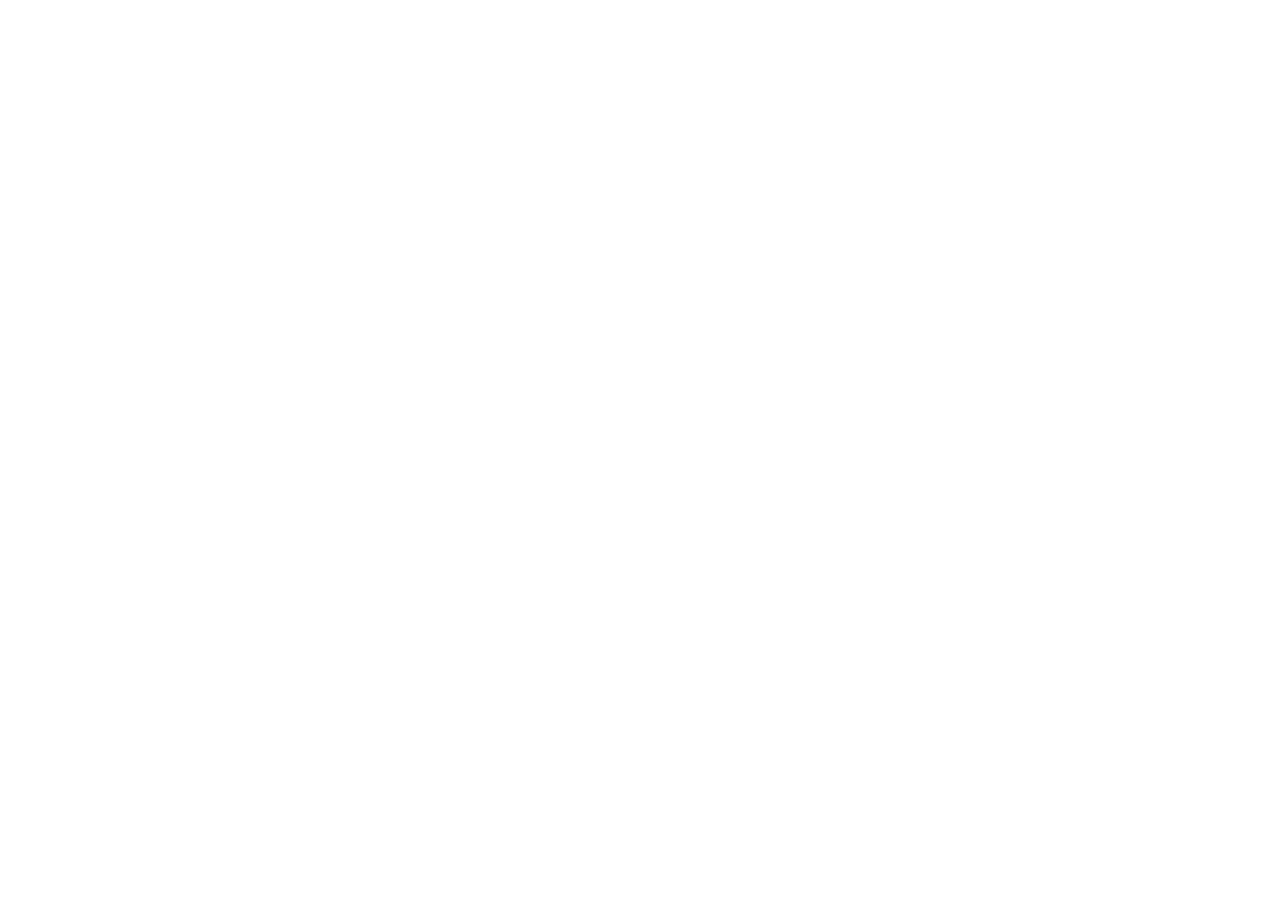
==== index.html @ f2be1d71 "a" ====
<!DOCTYPE html>
<html lang="en">
<head>
    <meta charset="UTF-8">
    <meta name="viewport" content="width=device-width, initial-scale=1.0">
    <title>Document</title>
</head>
<body>
    
</body>
</html>
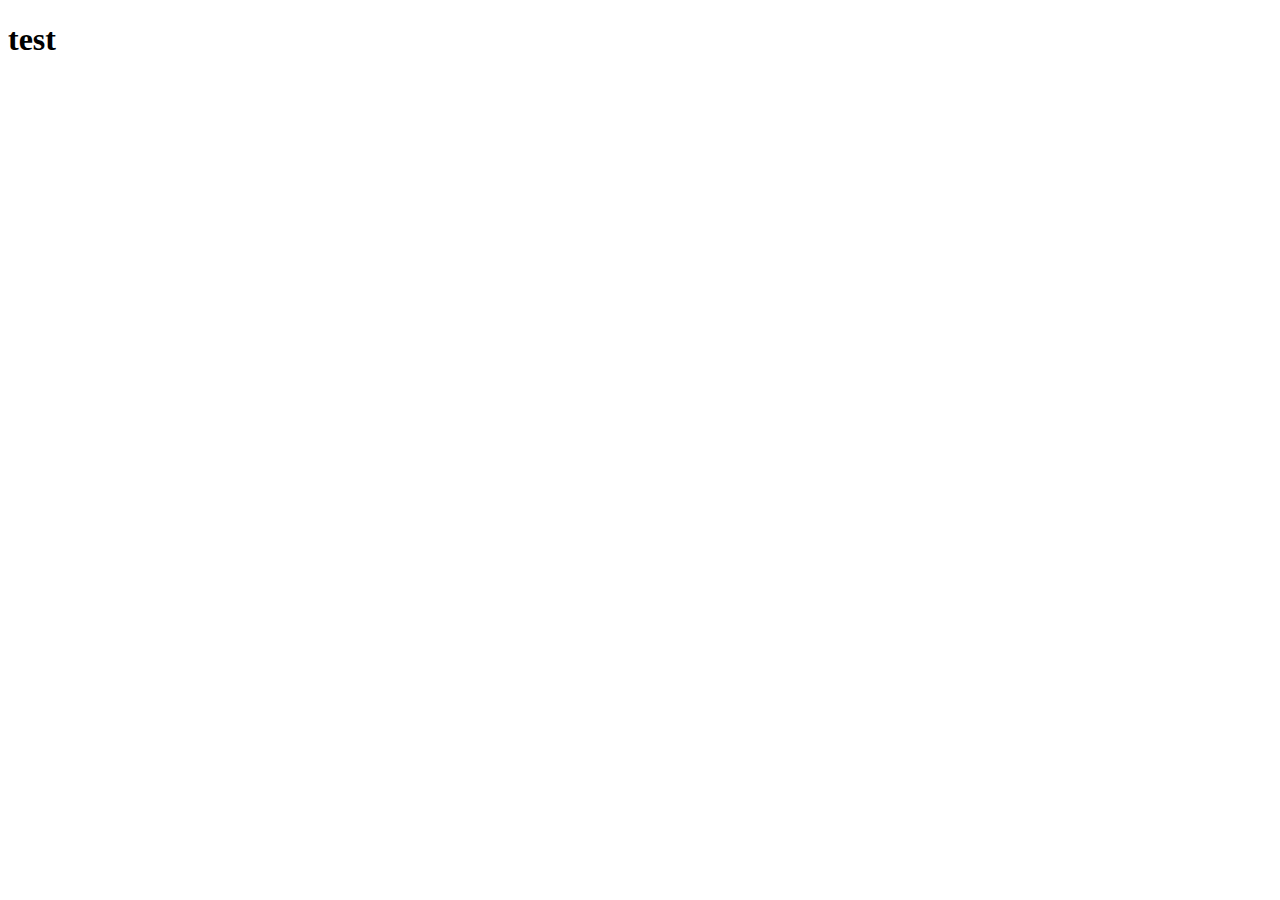
==== commit 32f310a6: "b" ====
--- a/index.html
+++ b/index.html
@@ -6,6 +6,10 @@
     <title>Document</title>
 </head>
 <body>
-    
+<div>
+    <h1>
+        test
+    </h1>
+</div>
 </body>
 </html>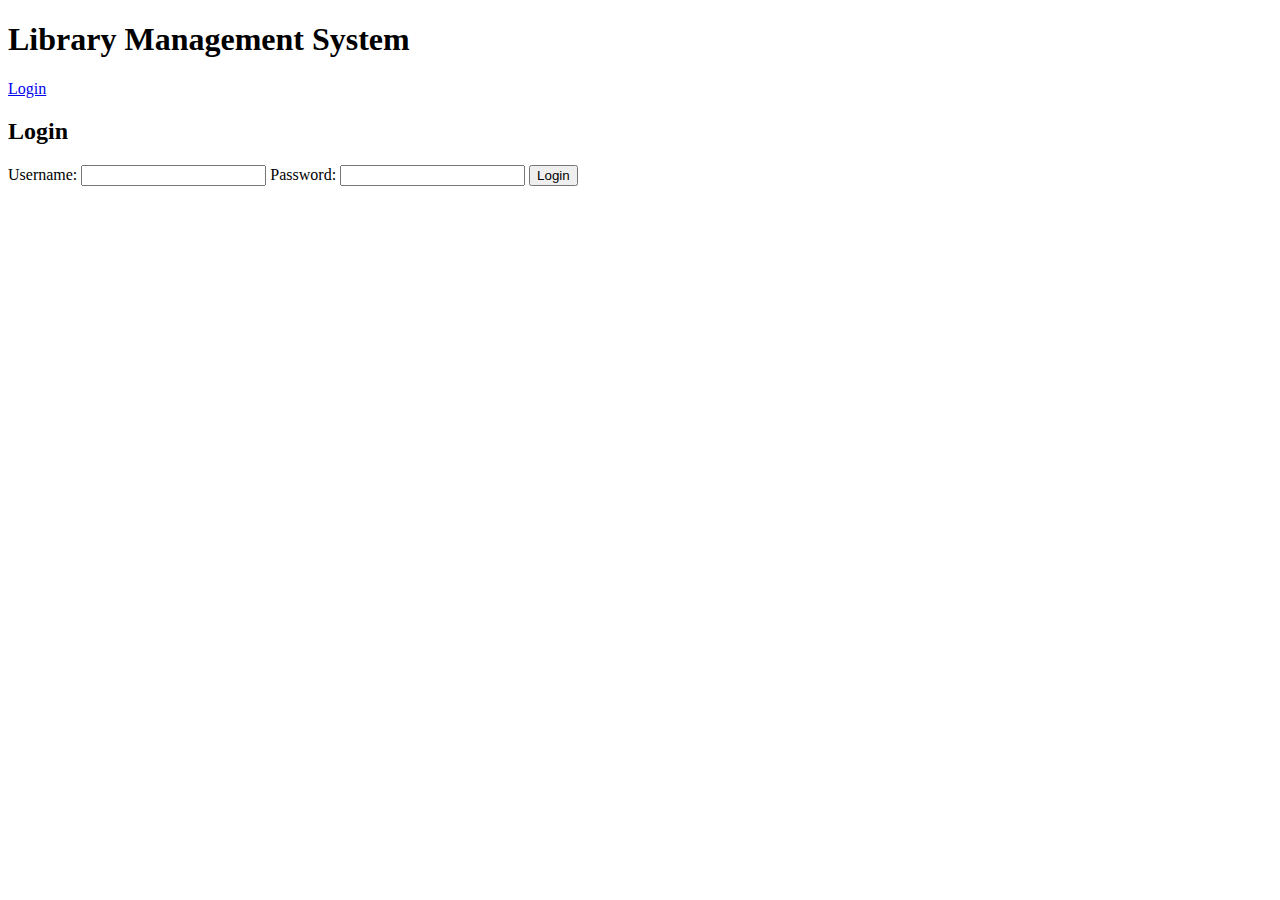
==== commit 0782c314: "a" ====
--- a/index.html
+++ b/index.html
@@ -3,13 +3,54 @@
 <head>
     <meta charset="UTF-8">
     <meta name="viewport" content="width=device-width, initial-scale=1.0">
-    <title>Document</title>
+    <title>Library Management</title>
+    <link rel="stylesheet" href="styles.css">
 </head>
 <body>
-<div>
-    <h1>
-        test
-    </h1>
-</div>
+    <header>
+        <h1>Library Management System</h1>
+        <nav>
+            <a href="#" id="loginLink">Login</a>
+            <a href="#" id="logoutLink" style="display:none;">Logout</a>
+        </nav>
+    </header>
+
+    <section id="loginSection">
+        <h2>Login</h2>
+        <form id="loginForm">
+            <label for="username">Username:</label>
+            <input type="text" id="username" name="username" required>
+            <label for="password">Password:</label>
+            <input type="password" id="password" name="password" required>
+            <button type="submit">Login</button>
+        </form>
+    </section>
+
+    <section id="bookManagementSection" style="display:none;">
+        <h2>Book Management</h2>
+        <form id="bookForm">
+            <label for="bookTitle">Title:</label>
+            <input type="text" id="bookTitle" name="bookTitle" required>
+            <label for="bookAuthor">Author:</label>
+            <input type="text" id="bookAuthor" name="bookAuthor" required>
+            <button type="button" onclick="addBook()">Add Book</button>
+        </form>
+
+        <h3>Book List</h3>
+        <table id="bookTable">
+            <thead>
+                <tr>
+                    <th>Title</th>
+                    <th>Author</th>
+                    <th>Actions</th>
+                </tr>
+            </thead>
+            <tbody>
+                <!-- Book rows will be added here -->
+            </tbody>
+        </table>
+    </section>
+
+    <script src="script.js"></script>
 </body>
 </html>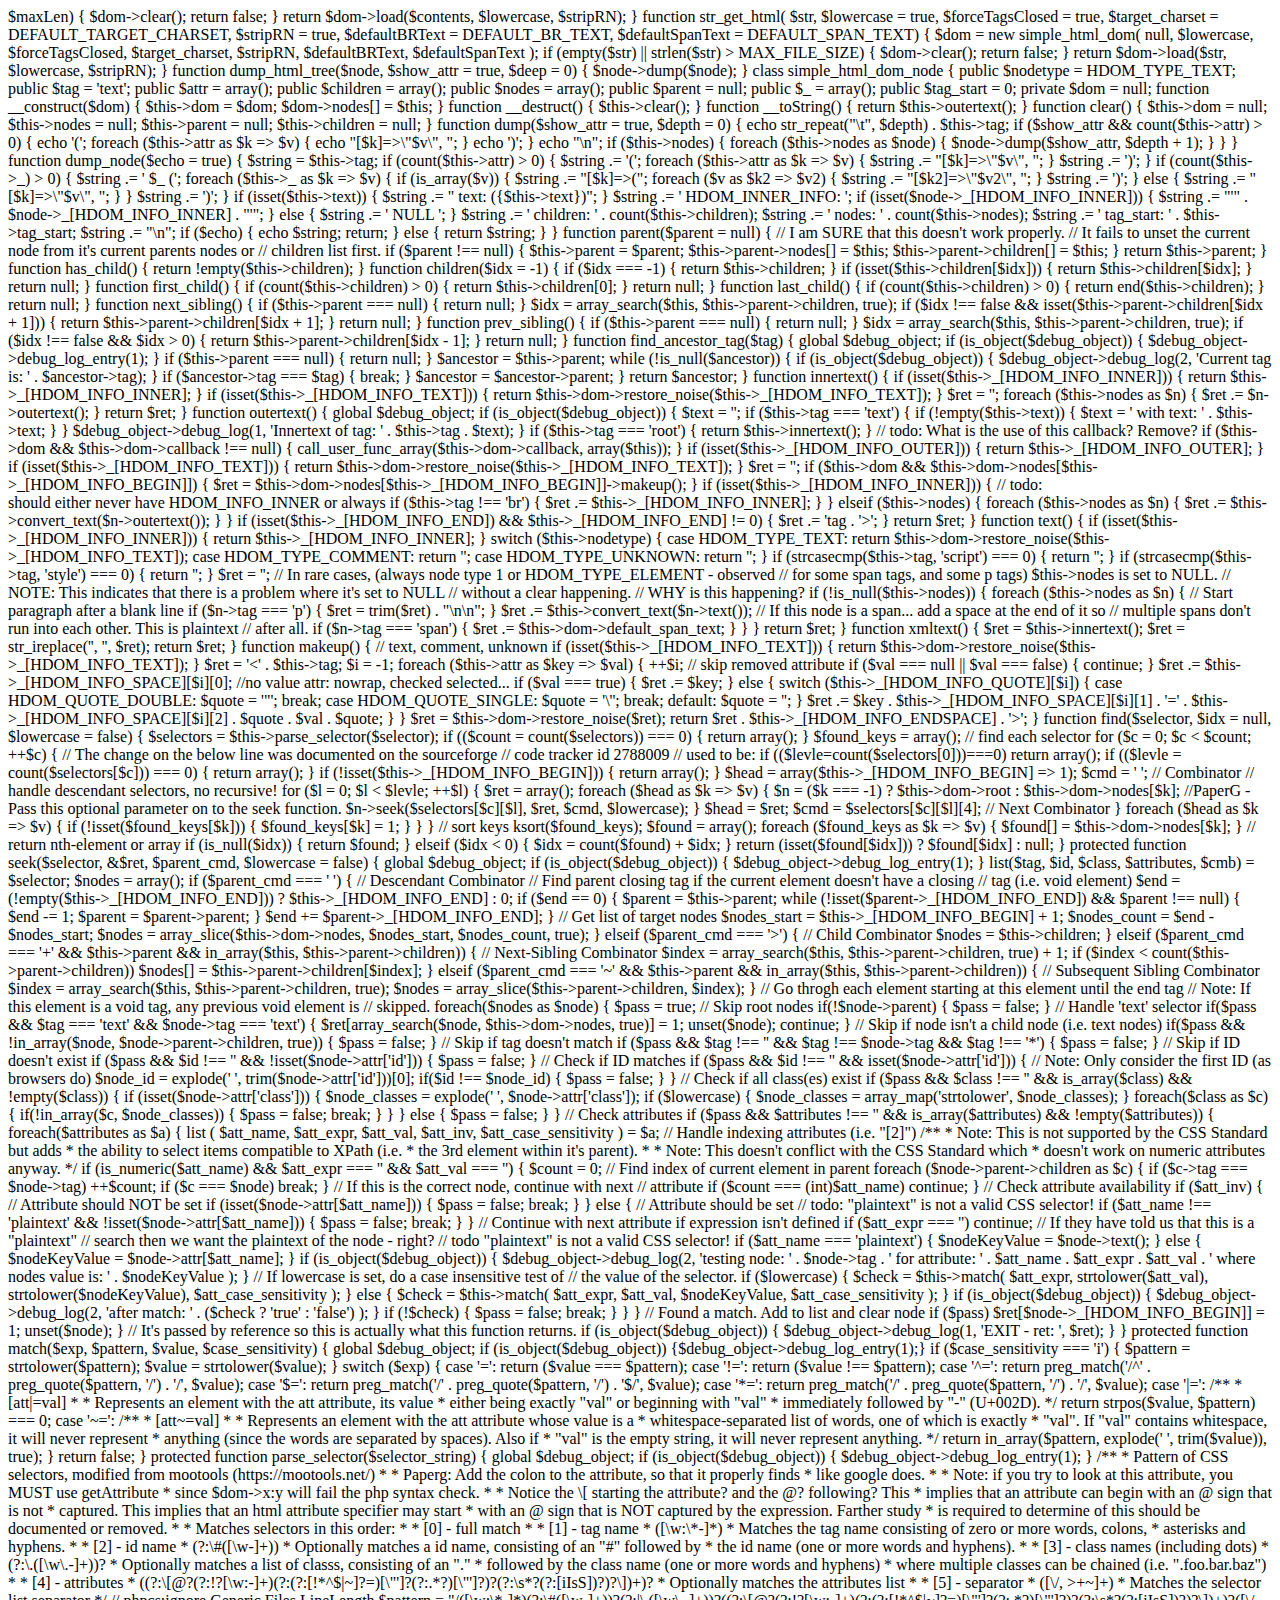
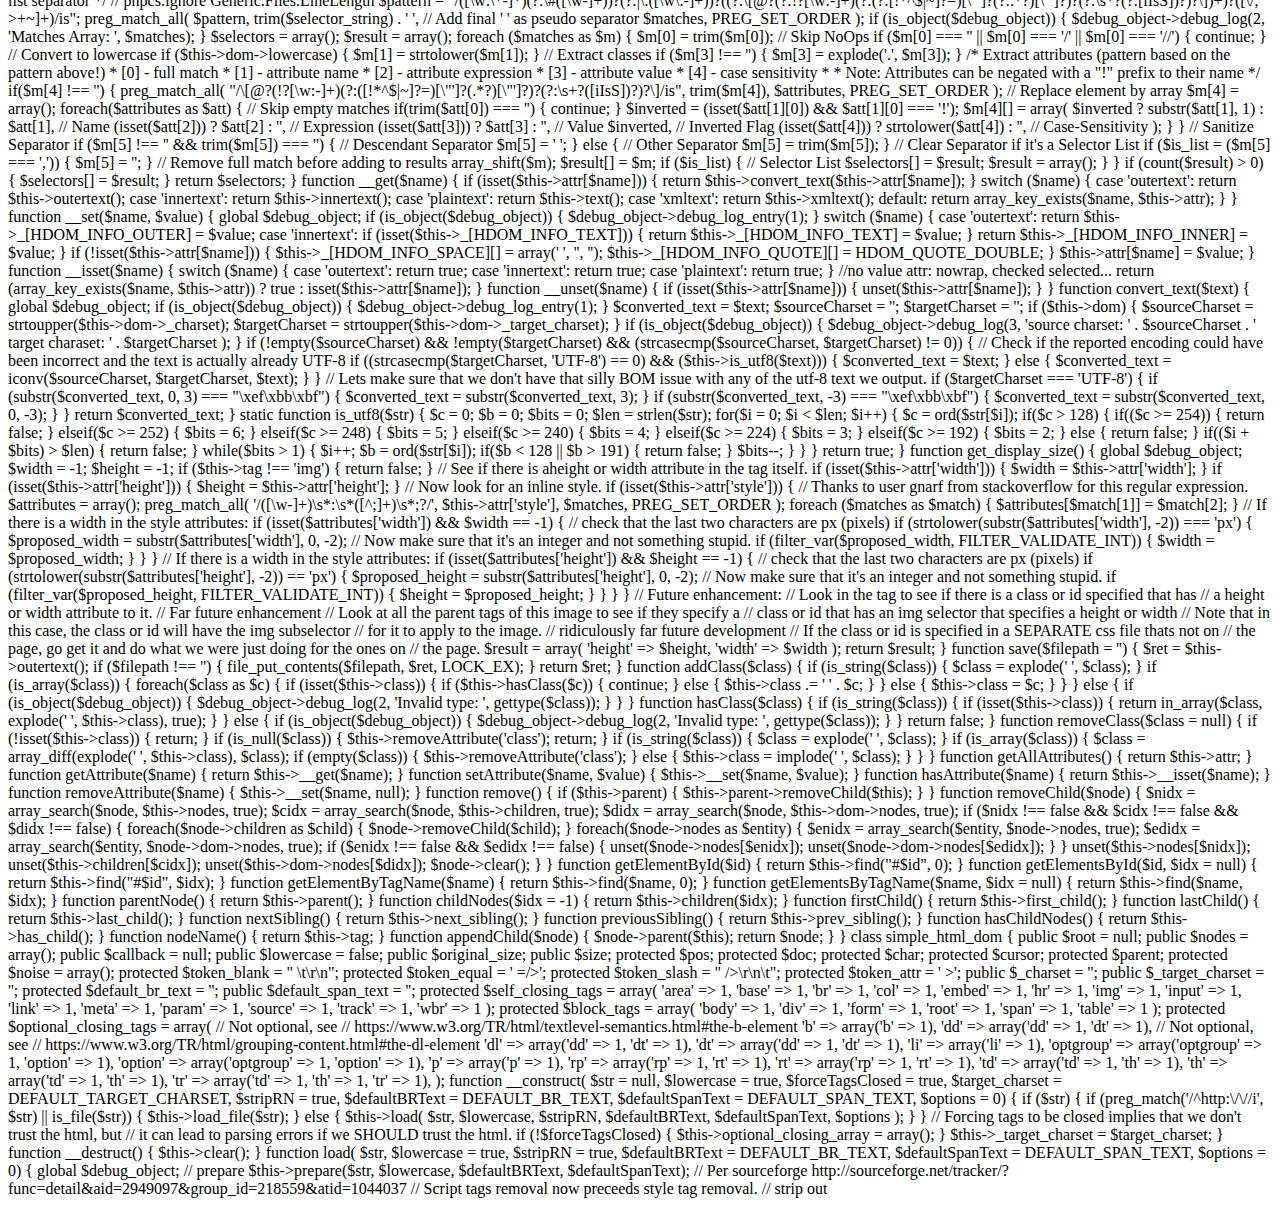
==== commit 8334c3c1: "s" ====
--- a/index.html
+++ b/index.html
@@ -1,56 +1,2353 @@
-<!DOCTYPE html>
-<html lang="en">
-<head>
-    <meta charset="UTF-8">
-    <meta name="viewport" content="width=device-width, initial-scale=1.0">
-    <title>Library Management</title>
-    <link rel="stylesheet" href="styles.css">
-</head>
-<body>
-    <header>
-        <h1>Library Management System</h1>
-        <nav>
-            <a href="#" id="loginLink">Login</a>
-            <a href="#" id="logoutLink" style="display:none;">Logout</a>
-        </nav>
-    </header>
-
-    <section id="loginSection">
-        <h2>Login</h2>
-        <form id="loginForm">
-            <label for="username">Username:</label>
-            <input type="text" id="username" name="username" required>
-            <label for="password">Password:</label>
-            <input type="password" id="password" name="password" required>
-            <button type="submit">Login</button>
-        </form>
-    </section>
-
-    <section id="bookManagementSection" style="display:none;">
-        <h2>Book Management</h2>
-        <form id="bookForm">
-            <label for="bookTitle">Title:</label>
-            <input type="text" id="bookTitle" name="bookTitle" required>
-            <label for="bookAuthor">Author:</label>
-            <input type="text" id="bookAuthor" name="bookAuthor" required>
-            <button type="button" onclick="addBook()">Add Book</button>
-        </form>
-
-        <h3>Book List</h3>
-        <table id="bookTable">
-            <thead>
-                <tr>
-                    <th>Title</th>
-                    <th>Author</th>
-                    <th>Actions</th>
-                </tr>
-            </thead>
-            <tbody>
-                <!-- Book rows will be added here -->
-            </tbody>
-        </table>
-    </section>
-
-    <script src="script.js"></script>
-</body>
-</html>+<?php
+/**
+ * Website: http://sourceforge.net/projects/simplehtmldom/
+ * Additional projects: http://sourceforge.net/projects/debugobject/
+ * Acknowledge: Jose Solorzano (https://sourceforge.net/projects/php-html/)
+ *
+ * Licensed under The MIT License
+ * See the LICENSE file in the project root for more information.
+ *
+ * Authors:
+ *   S.C. Chen
+ *   John Schlick
+ *   Rus Carroll
+ *   logmanoriginal
+ *
+ * Contributors:
+ *   Yousuke Kumakura
+ *   Vadim Voituk
+ *   Antcs
+ *
+ * Version Rev. 1.9.1 (291)
+ */
+
+define('HDOM_TYPE_ELEMENT', 1);
+define('HDOM_TYPE_COMMENT', 2);
+define('HDOM_TYPE_TEXT', 3);
+define('HDOM_TYPE_ENDTAG', 4);
+define('HDOM_TYPE_ROOT', 5);
+define('HDOM_TYPE_UNKNOWN', 6);
+define('HDOM_QUOTE_DOUBLE', 0);
+define('HDOM_QUOTE_SINGLE', 1);
+define('HDOM_QUOTE_NO', 3);
+define('HDOM_INFO_BEGIN', 0);
+define('HDOM_INFO_END', 1);
+define('HDOM_INFO_QUOTE', 2);
+define('HDOM_INFO_SPACE', 3);
+define('HDOM_INFO_TEXT', 4);
+define('HDOM_INFO_INNER', 5);
+define('HDOM_INFO_OUTER', 6);
+define('HDOM_INFO_ENDSPACE', 7);
+
+defined('DEFAULT_TARGET_CHARSET') || define('DEFAULT_TARGET_CHARSET', 'UTF-8');
+defined('DEFAULT_BR_TEXT') || define('DEFAULT_BR_TEXT', "\r\n");
+defined('DEFAULT_SPAN_TEXT') || define('DEFAULT_SPAN_TEXT', ' ');
+defined('MAX_FILE_SIZE') || define('MAX_FILE_SIZE', 600000);
+define('HDOM_SMARTY_AS_TEXT', 1);
+
+function file_get_html(
+	$url,
+	$use_include_path = false,
+	$context = null,
+	$offset = 0,
+	$maxLen = -1,
+	$lowercase = true,
+	$forceTagsClosed = true,
+	$target_charset = DEFAULT_TARGET_CHARSET,
+	$stripRN = true,
+	$defaultBRText = DEFAULT_BR_TEXT,
+	$defaultSpanText = DEFAULT_SPAN_TEXT)
+{
+	if($maxLen <= 0) { $maxLen = MAX_FILE_SIZE; }
+
+	$dom = new simple_html_dom(
+		null,
+		$lowercase,
+		$forceTagsClosed,
+		$target_charset,
+		$stripRN,
+		$defaultBRText,
+		$defaultSpanText
+	);
+
+	/**
+	 * For sourceforge users: uncomment the next line and comment the
+	 * retrieve_url_contents line 2 lines down if it is not already done.
+	 */
+	$contents = file_get_contents(
+		$url,
+		$use_include_path,
+		$context,
+		$offset,
+		$maxLen
+	);
+	// $contents = retrieve_url_contents($url);
+
+	if (empty($contents) || strlen($contents) > $maxLen) {
+		$dom->clear();
+		return false;
+	}
+
+	return $dom->load($contents, $lowercase, $stripRN);
+}
+
+function str_get_html(
+	$str,
+	$lowercase = true,
+	$forceTagsClosed = true,
+	$target_charset = DEFAULT_TARGET_CHARSET,
+	$stripRN = true,
+	$defaultBRText = DEFAULT_BR_TEXT,
+	$defaultSpanText = DEFAULT_SPAN_TEXT)
+{
+	$dom = new simple_html_dom(
+		null,
+		$lowercase,
+		$forceTagsClosed,
+		$target_charset,
+		$stripRN,
+		$defaultBRText,
+		$defaultSpanText
+	);
+
+	if (empty($str) || strlen($str) > MAX_FILE_SIZE) {
+		$dom->clear();
+		return false;
+	}
+
+	return $dom->load($str, $lowercase, $stripRN);
+}
+
+function dump_html_tree($node, $show_attr = true, $deep = 0)
+{
+	$node->dump($node);
+}
+
+class simple_html_dom_node
+{
+	public $nodetype = HDOM_TYPE_TEXT;
+	public $tag = 'text';
+	public $attr = array();
+	public $children = array();
+	public $nodes = array();
+	public $parent = null;
+	public $_ = array();
+	public $tag_start = 0;
+	private $dom = null;
+
+	function __construct($dom)
+	{
+		$this->dom = $dom;
+		$dom->nodes[] = $this;
+	}
+
+	function __destruct()
+	{
+		$this->clear();
+	}
+
+	function __toString()
+	{
+		return $this->outertext();
+	}
+
+	function clear()
+	{
+		$this->dom = null;
+		$this->nodes = null;
+		$this->parent = null;
+		$this->children = null;
+	}
+
+	function dump($show_attr = true, $depth = 0)
+	{
+		echo str_repeat("\t", $depth) . $this->tag;
+
+		if ($show_attr && count($this->attr) > 0) {
+			echo '(';
+			foreach ($this->attr as $k => $v) {
+				echo "[$k]=>\"$v\", ";
+			}
+			echo ')';
+		}
+
+		echo "\n";
+
+		if ($this->nodes) {
+			foreach ($this->nodes as $node) {
+				$node->dump($show_attr, $depth + 1);
+			}
+		}
+	}
+
+	function dump_node($echo = true)
+	{
+		$string = $this->tag;
+
+		if (count($this->attr) > 0) {
+			$string .= '(';
+			foreach ($this->attr as $k => $v) {
+				$string .= "[$k]=>\"$v\", ";
+			}
+			$string .= ')';
+		}
+
+		if (count($this->_) > 0) {
+			$string .= ' $_ (';
+			foreach ($this->_ as $k => $v) {
+				if (is_array($v)) {
+					$string .= "[$k]=>(";
+					foreach ($v as $k2 => $v2) {
+						$string .= "[$k2]=>\"$v2\", ";
+					}
+					$string .= ')';
+				} else {
+					$string .= "[$k]=>\"$v\", ";
+				}
+			}
+			$string .= ')';
+		}
+
+		if (isset($this->text)) {
+			$string .= " text: ({$this->text})";
+		}
+
+		$string .= ' HDOM_INNER_INFO: ';
+
+		if (isset($node->_[HDOM_INFO_INNER])) {
+			$string .= "'" . $node->_[HDOM_INFO_INNER] . "'";
+		} else {
+			$string .= ' NULL ';
+		}
+
+		$string .= ' children: ' . count($this->children);
+		$string .= ' nodes: ' . count($this->nodes);
+		$string .= ' tag_start: ' . $this->tag_start;
+		$string .= "\n";
+
+		if ($echo) {
+			echo $string;
+			return;
+		} else {
+			return $string;
+		}
+	}
+
+	function parent($parent = null)
+	{
+		// I am SURE that this doesn't work properly.
+		// It fails to unset the current node from it's current parents nodes or
+		// children list first.
+		if ($parent !== null) {
+			$this->parent = $parent;
+			$this->parent->nodes[] = $this;
+			$this->parent->children[] = $this;
+		}
+
+		return $this->parent;
+	}
+
+	function has_child()
+	{
+		return !empty($this->children);
+	}
+
+	function children($idx = -1)
+	{
+		if ($idx === -1) {
+			return $this->children;
+		}
+
+		if (isset($this->children[$idx])) {
+			return $this->children[$idx];
+		}
+
+		return null;
+	}
+
+	function first_child()
+	{
+		if (count($this->children) > 0) {
+			return $this->children[0];
+		}
+		return null;
+	}
+
+	function last_child()
+	{
+		if (count($this->children) > 0) {
+			return end($this->children);
+		}
+		return null;
+	}
+
+	function next_sibling()
+	{
+		if ($this->parent === null) {
+			return null;
+		}
+
+		$idx = array_search($this, $this->parent->children, true);
+
+		if ($idx !== false && isset($this->parent->children[$idx + 1])) {
+			return $this->parent->children[$idx + 1];
+		}
+
+		return null;
+	}
+
+	function prev_sibling()
+	{
+		if ($this->parent === null) {
+			return null;
+		}
+
+		$idx = array_search($this, $this->parent->children, true);
+
+		if ($idx !== false && $idx > 0) {
+			return $this->parent->children[$idx - 1];
+		}
+
+		return null;
+	}
+
+	function find_ancestor_tag($tag)
+	{
+		global $debug_object;
+		if (is_object($debug_object)) { $debug_object->debug_log_entry(1); }
+
+		if ($this->parent === null) {
+			return null;
+		}
+
+		$ancestor = $this->parent;
+
+		while (!is_null($ancestor)) {
+			if (is_object($debug_object)) {
+				$debug_object->debug_log(2, 'Current tag is: ' . $ancestor->tag);
+			}
+
+			if ($ancestor->tag === $tag) {
+				break;
+			}
+
+			$ancestor = $ancestor->parent;
+		}
+
+		return $ancestor;
+	}
+
+	function innertext()
+	{
+		if (isset($this->_[HDOM_INFO_INNER])) {
+			return $this->_[HDOM_INFO_INNER];
+		}
+
+		if (isset($this->_[HDOM_INFO_TEXT])) {
+			return $this->dom->restore_noise($this->_[HDOM_INFO_TEXT]);
+		}
+
+		$ret = '';
+
+		foreach ($this->nodes as $n) {
+			$ret .= $n->outertext();
+		}
+
+		return $ret;
+	}
+
+	function outertext()
+	{
+		global $debug_object;
+
+		if (is_object($debug_object)) {
+			$text = '';
+
+			if ($this->tag === 'text') {
+				if (!empty($this->text)) {
+					$text = ' with text: ' . $this->text;
+				}
+			}
+
+			$debug_object->debug_log(1, 'Innertext of tag: ' . $this->tag . $text);
+		}
+
+		if ($this->tag === 'root') {
+			return $this->innertext();
+		}
+
+		// todo: What is the use of this callback? Remove?
+		if ($this->dom && $this->dom->callback !== null) {
+			call_user_func_array($this->dom->callback, array($this));
+		}
+
+		if (isset($this->_[HDOM_INFO_OUTER])) {
+			return $this->_[HDOM_INFO_OUTER];
+		}
+
+		if (isset($this->_[HDOM_INFO_TEXT])) {
+			return $this->dom->restore_noise($this->_[HDOM_INFO_TEXT]);
+		}
+
+		$ret = '';
+
+		if ($this->dom && $this->dom->nodes[$this->_[HDOM_INFO_BEGIN]]) {
+			$ret = $this->dom->nodes[$this->_[HDOM_INFO_BEGIN]]->makeup();
+		}
+
+		if (isset($this->_[HDOM_INFO_INNER])) {
+			// todo: <br> should either never have HDOM_INFO_INNER or always
+			if ($this->tag !== 'br') {
+				$ret .= $this->_[HDOM_INFO_INNER];
+			}
+		} elseif ($this->nodes) {
+			foreach ($this->nodes as $n) {
+				$ret .= $this->convert_text($n->outertext());
+			}
+		}
+
+		if (isset($this->_[HDOM_INFO_END]) && $this->_[HDOM_INFO_END] != 0) {
+			$ret .= '</' . $this->tag . '>';
+		}
+
+		return $ret;
+	}
+
+	function text()
+	{
+		if (isset($this->_[HDOM_INFO_INNER])) {
+			return $this->_[HDOM_INFO_INNER];
+		}
+
+		switch ($this->nodetype) {
+			case HDOM_TYPE_TEXT: return $this->dom->restore_noise($this->_[HDOM_INFO_TEXT]);
+			case HDOM_TYPE_COMMENT: return '';
+			case HDOM_TYPE_UNKNOWN: return '';
+		}
+
+		if (strcasecmp($this->tag, 'script') === 0) { return ''; }
+		if (strcasecmp($this->tag, 'style') === 0) { return ''; }
+
+		$ret = '';
+
+		// In rare cases, (always node type 1 or HDOM_TYPE_ELEMENT - observed
+		// for some span tags, and some p tags) $this->nodes is set to NULL.
+		// NOTE: This indicates that there is a problem where it's set to NULL
+		// without a clear happening.
+		// WHY is this happening?
+		if (!is_null($this->nodes)) {
+			foreach ($this->nodes as $n) {
+				// Start paragraph after a blank line
+				if ($n->tag === 'p') {
+					$ret = trim($ret) . "\n\n";
+				}
+
+				$ret .= $this->convert_text($n->text());
+
+				// If this node is a span... add a space at the end of it so
+				// multiple spans don't run into each other.  This is plaintext
+				// after all.
+				if ($n->tag === 'span') {
+					$ret .= $this->dom->default_span_text;
+				}
+			}
+		}
+		return $ret;
+	}
+
+	function xmltext()
+	{
+		$ret = $this->innertext();
+		$ret = str_ireplace('<![CDATA[', '', $ret);
+		$ret = str_replace(']]>', '', $ret);
+		return $ret;
+	}
+
+	function makeup()
+	{
+		// text, comment, unknown
+		if (isset($this->_[HDOM_INFO_TEXT])) {
+			return $this->dom->restore_noise($this->_[HDOM_INFO_TEXT]);
+		}
+
+		$ret = '<' . $this->tag;
+		$i = -1;
+
+		foreach ($this->attr as $key => $val) {
+			++$i;
+
+			// skip removed attribute
+			if ($val === null || $val === false) { continue; }
+
+			$ret .= $this->_[HDOM_INFO_SPACE][$i][0];
+
+			//no value attr: nowrap, checked selected...
+			if ($val === true) {
+				$ret .= $key;
+			} else {
+				switch ($this->_[HDOM_INFO_QUOTE][$i])
+				{
+					case HDOM_QUOTE_DOUBLE: $quote = '"'; break;
+					case HDOM_QUOTE_SINGLE: $quote = '\''; break;
+					default: $quote = '';
+				}
+
+				$ret .= $key
+				. $this->_[HDOM_INFO_SPACE][$i][1]
+				. '='
+				. $this->_[HDOM_INFO_SPACE][$i][2]
+				. $quote
+				. $val
+				. $quote;
+			}
+		}
+
+		$ret = $this->dom->restore_noise($ret);
+		return $ret . $this->_[HDOM_INFO_ENDSPACE] . '>';
+	}
+
+	function find($selector, $idx = null, $lowercase = false)
+	{
+		$selectors = $this->parse_selector($selector);
+		if (($count = count($selectors)) === 0) { return array(); }
+		$found_keys = array();
+
+		// find each selector
+		for ($c = 0; $c < $count; ++$c) {
+			// The change on the below line was documented on the sourceforge
+			// code tracker id 2788009
+			// used to be: if (($levle=count($selectors[0]))===0) return array();
+			if (($levle = count($selectors[$c])) === 0) { return array(); }
+			if (!isset($this->_[HDOM_INFO_BEGIN])) { return array(); }
+
+			$head = array($this->_[HDOM_INFO_BEGIN] => 1);
+			$cmd = ' '; // Combinator
+
+			// handle descendant selectors, no recursive!
+			for ($l = 0; $l < $levle; ++$l) {
+				$ret = array();
+
+				foreach ($head as $k => $v) {
+					$n = ($k === -1) ? $this->dom->root : $this->dom->nodes[$k];
+					//PaperG - Pass this optional parameter on to the seek function.
+					$n->seek($selectors[$c][$l], $ret, $cmd, $lowercase);
+				}
+
+				$head = $ret;
+				$cmd = $selectors[$c][$l][4]; // Next Combinator
+			}
+
+			foreach ($head as $k => $v) {
+				if (!isset($found_keys[$k])) {
+					$found_keys[$k] = 1;
+				}
+			}
+		}
+
+		// sort keys
+		ksort($found_keys);
+
+		$found = array();
+		foreach ($found_keys as $k => $v) {
+			$found[] = $this->dom->nodes[$k];
+		}
+
+		// return nth-element or array
+		if (is_null($idx)) { return $found; }
+		elseif ($idx < 0) { $idx = count($found) + $idx; }
+		return (isset($found[$idx])) ? $found[$idx] : null;
+	}
+
+	protected function seek($selector, &$ret, $parent_cmd, $lowercase = false)
+	{
+		global $debug_object;
+		if (is_object($debug_object)) { $debug_object->debug_log_entry(1); }
+
+		list($tag, $id, $class, $attributes, $cmb) = $selector;
+		$nodes = array();
+
+		if ($parent_cmd === ' ') { // Descendant Combinator
+			// Find parent closing tag if the current element doesn't have a closing
+			// tag (i.e. void element)
+			$end = (!empty($this->_[HDOM_INFO_END])) ? $this->_[HDOM_INFO_END] : 0;
+			if ($end == 0) {
+				$parent = $this->parent;
+				while (!isset($parent->_[HDOM_INFO_END]) && $parent !== null) {
+					$end -= 1;
+					$parent = $parent->parent;
+				}
+				$end += $parent->_[HDOM_INFO_END];
+			}
+
+			// Get list of target nodes
+			$nodes_start = $this->_[HDOM_INFO_BEGIN] + 1;
+			$nodes_count = $end - $nodes_start;
+			$nodes = array_slice($this->dom->nodes, $nodes_start, $nodes_count, true);
+		} elseif ($parent_cmd === '>') { // Child Combinator
+			$nodes = $this->children;
+		} elseif ($parent_cmd === '+'
+			&& $this->parent
+			&& in_array($this, $this->parent->children)) { // Next-Sibling Combinator
+				$index = array_search($this, $this->parent->children, true) + 1;
+				if ($index < count($this->parent->children))
+					$nodes[] = $this->parent->children[$index];
+		} elseif ($parent_cmd === '~'
+			&& $this->parent
+			&& in_array($this, $this->parent->children)) { // Subsequent Sibling Combinator
+				$index = array_search($this, $this->parent->children, true);
+				$nodes = array_slice($this->parent->children, $index);
+		}
+
+		// Go throgh each element starting at this element until the end tag
+		// Note: If this element is a void tag, any previous void element is
+		// skipped.
+		foreach($nodes as $node) {
+			$pass = true;
+
+			// Skip root nodes
+			if(!$node->parent) {
+				$pass = false;
+			}
+
+			// Handle 'text' selector
+			if($pass && $tag === 'text' && $node->tag === 'text') {
+				$ret[array_search($node, $this->dom->nodes, true)] = 1;
+				unset($node);
+				continue;
+			}
+
+			// Skip if node isn't a child node (i.e. text nodes)
+			if($pass && !in_array($node, $node->parent->children, true)) {
+				$pass = false;
+			}
+
+			// Skip if tag doesn't match
+			if ($pass && $tag !== '' && $tag !== $node->tag && $tag !== '*') {
+				$pass = false;
+			}
+
+			// Skip if ID doesn't exist
+			if ($pass && $id !== '' && !isset($node->attr['id'])) {
+				$pass = false;
+			}
+
+			// Check if ID matches
+			if ($pass && $id !== '' && isset($node->attr['id'])) {
+				// Note: Only consider the first ID (as browsers do)
+				$node_id = explode(' ', trim($node->attr['id']))[0];
+
+				if($id !== $node_id) { $pass = false; }
+			}
+
+			// Check if all class(es) exist
+			if ($pass && $class !== '' && is_array($class) && !empty($class)) {
+				if (isset($node->attr['class'])) {
+					$node_classes = explode(' ', $node->attr['class']);
+
+					if ($lowercase) {
+						$node_classes = array_map('strtolower', $node_classes);
+					}
+
+					foreach($class as $c) {
+						if(!in_array($c, $node_classes)) {
+							$pass = false;
+							break;
+						}
+					}
+				} else {
+					$pass = false;
+				}
+			}
+
+			// Check attributes
+			if ($pass
+				&& $attributes !== ''
+				&& is_array($attributes)
+				&& !empty($attributes)) {
+					foreach($attributes as $a) {
+						list (
+							$att_name,
+							$att_expr,
+							$att_val,
+							$att_inv,
+							$att_case_sensitivity
+						) = $a;
+
+						// Handle indexing attributes (i.e. "[2]")
+						/**
+						 * Note: This is not supported by the CSS Standard but adds
+						 * the ability to select items compatible to XPath (i.e.
+						 * the 3rd element within it's parent).
+						 *
+						 * Note: This doesn't conflict with the CSS Standard which
+						 * doesn't work on numeric attributes anyway.
+						 */
+						if (is_numeric($att_name)
+							&& $att_expr === ''
+							&& $att_val === '') {
+								$count = 0;
+
+								// Find index of current element in parent
+								foreach ($node->parent->children as $c) {
+									if ($c->tag === $node->tag) ++$count;
+									if ($c === $node) break;
+								}
+
+								// If this is the correct node, continue with next
+								// attribute
+								if ($count === (int)$att_name) continue;
+						}
+
+						// Check attribute availability
+						if ($att_inv) { // Attribute should NOT be set
+							if (isset($node->attr[$att_name])) {
+								$pass = false;
+								break;
+							}
+						} else { // Attribute should be set
+							// todo: "plaintext" is not a valid CSS selector!
+							if ($att_name !== 'plaintext'
+								&& !isset($node->attr[$att_name])) {
+									$pass = false;
+									break;
+							}
+						}
+
+						// Continue with next attribute if expression isn't defined
+						if ($att_expr === '') continue;
+
+						// If they have told us that this is a "plaintext"
+						// search then we want the plaintext of the node - right?
+						// todo "plaintext" is not a valid CSS selector!
+						if ($att_name === 'plaintext') {
+							$nodeKeyValue = $node->text();
+						} else {
+							$nodeKeyValue = $node->attr[$att_name];
+						}
+
+						if (is_object($debug_object)) {
+							$debug_object->debug_log(2,
+								'testing node: '
+								. $node->tag
+								. ' for attribute: '
+								. $att_name
+								. $att_expr
+								. $att_val
+								. ' where nodes value is: '
+								. $nodeKeyValue
+							);
+						}
+
+						// If lowercase is set, do a case insensitive test of
+						// the value of the selector.
+						if ($lowercase) {
+							$check = $this->match(
+								$att_expr,
+								strtolower($att_val),
+								strtolower($nodeKeyValue),
+								$att_case_sensitivity
+							);
+						} else {
+							$check = $this->match(
+								$att_expr,
+								$att_val,
+								$nodeKeyValue,
+								$att_case_sensitivity
+							);
+						}
+
+						if (is_object($debug_object)) {
+							$debug_object->debug_log(2,
+								'after match: '
+								. ($check ? 'true' : 'false')
+							);
+						}
+
+						if (!$check) {
+							$pass = false;
+							break;
+						}
+					}
+			}
+
+			// Found a match. Add to list and clear node
+			if ($pass) $ret[$node->_[HDOM_INFO_BEGIN]] = 1;
+			unset($node);
+		}
+		// It's passed by reference so this is actually what this function returns.
+		if (is_object($debug_object)) {
+			$debug_object->debug_log(1, 'EXIT - ret: ', $ret);
+		}
+	}
+
+	protected function match($exp, $pattern, $value, $case_sensitivity)
+	{
+		global $debug_object;
+		if (is_object($debug_object)) {$debug_object->debug_log_entry(1);}
+
+		if ($case_sensitivity === 'i') {
+			$pattern = strtolower($pattern);
+			$value = strtolower($value);
+		}
+
+		switch ($exp) {
+			case '=':
+				return ($value === $pattern);
+			case '!=':
+				return ($value !== $pattern);
+			case '^=':
+				return preg_match('/^' . preg_quote($pattern, '/') . '/', $value);
+			case '$=':
+				return preg_match('/' . preg_quote($pattern, '/') . '$/', $value);
+			case '*=':
+				return preg_match('/' . preg_quote($pattern, '/') . '/', $value);
+			case '|=':
+				/**
+				 * [att|=val]
+				 *
+				 * Represents an element with the att attribute, its value
+				 * either being exactly "val" or beginning with "val"
+				 * immediately followed by "-" (U+002D).
+				 */
+				return strpos($value, $pattern) === 0;
+			case '~=':
+				/**
+				 * [att~=val]
+				 *
+				 * Represents an element with the att attribute whose value is a
+				 * whitespace-separated list of words, one of which is exactly
+				 * "val". If "val" contains whitespace, it will never represent
+				 * anything (since the words are separated by spaces). Also if
+				 * "val" is the empty string, it will never represent anything.
+				 */
+				return in_array($pattern, explode(' ', trim($value)), true);
+		}
+		return false;
+	}
+
+	protected function parse_selector($selector_string)
+	{
+		global $debug_object;
+		if (is_object($debug_object)) { $debug_object->debug_log_entry(1); }
+
+		/**
+		 * Pattern of CSS selectors, modified from mootools (https://mootools.net/)
+		 *
+		 * Paperg: Add the colon to the attribute, so that it properly finds
+		 * <tag attr:ibute="something" > like google does.
+		 *
+		 * Note: if you try to look at this attribute, you MUST use getAttribute
+		 * since $dom->x:y will fail the php syntax check.
+		 *
+		 * Notice the \[ starting the attribute? and the @? following? This
+		 * implies that an attribute can begin with an @ sign that is not
+		 * captured. This implies that an html attribute specifier may start
+		 * with an @ sign that is NOT captured by the expression. Farther study
+		 * is required to determine of this should be documented or removed.
+		 *
+		 * Matches selectors in this order:
+		 *
+		 * [0] - full match
+		 *
+		 * [1] - tag name
+		 *     ([\w:\*-]*)
+		 *     Matches the tag name consisting of zero or more words, colons,
+		 *     asterisks and hyphens.
+		 *
+		 * [2] - id name
+		 *     (?:\#([\w-]+))
+		 *     Optionally matches a id name, consisting of an "#" followed by
+		 *     the id name (one or more words and hyphens).
+		 *
+		 * [3] - class names (including dots)
+		 *     (?:\.([\w\.-]+))?
+		 *     Optionally matches a list of classs, consisting of an "."
+		 *     followed by the class name (one or more words and hyphens)
+		 *     where multiple classes can be chained (i.e. ".foo.bar.baz")
+		 *
+		 * [4] - attributes
+		 *     ((?:\[@?(?:!?[\w:-]+)(?:(?:[!*^$|~]?=)[\"']?(?:.*?)[\"']?)?(?:\s*?(?:[iIsS])?)?\])+)?
+		 *     Optionally matches the attributes list
+		 *
+		 * [5] - separator
+		 *     ([\/, >+~]+)
+		 *     Matches the selector list separator
+		 */
+		// phpcs:ignore Generic.Files.LineLength
+		$pattern = "/([\w:\*-]*)(?:\#([\w-]+))?(?:|\.([\w\.-]+))?((?:\[@?(?:!?[\w:-]+)(?:(?:[!*^$|~]?=)[\"']?(?:.*?)[\"']?)?(?:\s*?(?:[iIsS])?)?\])+)?([\/, >+~]+)/is";
+
+		preg_match_all(
+			$pattern,
+			trim($selector_string) . ' ', // Add final ' ' as pseudo separator
+			$matches,
+			PREG_SET_ORDER
+		);
+
+		if (is_object($debug_object)) {
+			$debug_object->debug_log(2, 'Matches Array: ', $matches);
+		}
+
+		$selectors = array();
+		$result = array();
+
+		foreach ($matches as $m) {
+			$m[0] = trim($m[0]);
+
+			// Skip NoOps
+			if ($m[0] === '' || $m[0] === '/' || $m[0] === '//') { continue; }
+
+			// Convert to lowercase
+			if ($this->dom->lowercase) {
+				$m[1] = strtolower($m[1]);
+			}
+
+			// Extract classes
+			if ($m[3] !== '') { $m[3] = explode('.', $m[3]); }
+
+			/* Extract attributes (pattern based on the pattern above!)
+
+			 * [0] - full match
+			 * [1] - attribute name
+			 * [2] - attribute expression
+			 * [3] - attribute value
+			 * [4] - case sensitivity
+			 *
+			 * Note: Attributes can be negated with a "!" prefix to their name
+			 */
+			if($m[4] !== '') {
+				preg_match_all(
+					"/\[@?(!?[\w:-]+)(?:([!*^$|~]?=)[\"']?(.*?)[\"']?)?(?:\s+?([iIsS])?)?\]/is",
+					trim($m[4]),
+					$attributes,
+					PREG_SET_ORDER
+				);
+
+				// Replace element by array
+				$m[4] = array();
+
+				foreach($attributes as $att) {
+					// Skip empty matches
+					if(trim($att[0]) === '') { continue; }
+
+					$inverted = (isset($att[1][0]) && $att[1][0] === '!');
+					$m[4][] = array(
+						$inverted ? substr($att[1], 1) : $att[1], // Name
+						(isset($att[2])) ? $att[2] : '', // Expression
+						(isset($att[3])) ? $att[3] : '', // Value
+						$inverted, // Inverted Flag
+						(isset($att[4])) ? strtolower($att[4]) : '', // Case-Sensitivity
+					);
+				}
+			}
+
+			// Sanitize Separator
+			if ($m[5] !== '' && trim($m[5]) === '') { // Descendant Separator
+				$m[5] = ' ';
+			} else { // Other Separator
+				$m[5] = trim($m[5]);
+			}
+
+			// Clear Separator if it's a Selector List
+			if ($is_list = ($m[5] === ',')) { $m[5] = ''; }
+
+			// Remove full match before adding to results
+			array_shift($m);
+			$result[] = $m;
+
+			if ($is_list) { // Selector List
+				$selectors[] = $result;
+				$result = array();
+			}
+		}
+
+		if (count($result) > 0) { $selectors[] = $result; }
+		return $selectors;
+	}
+
+	function __get($name)
+	{
+		if (isset($this->attr[$name])) {
+			return $this->convert_text($this->attr[$name]);
+		}
+		switch ($name) {
+			case 'outertext': return $this->outertext();
+			case 'innertext': return $this->innertext();
+			case 'plaintext': return $this->text();
+			case 'xmltext': return $this->xmltext();
+			default: return array_key_exists($name, $this->attr);
+		}
+	}
+
+	function __set($name, $value)
+	{
+		global $debug_object;
+		if (is_object($debug_object)) { $debug_object->debug_log_entry(1); }
+
+		switch ($name) {
+			case 'outertext': return $this->_[HDOM_INFO_OUTER] = $value;
+			case 'innertext':
+				if (isset($this->_[HDOM_INFO_TEXT])) {
+					return $this->_[HDOM_INFO_TEXT] = $value;
+				}
+				return $this->_[HDOM_INFO_INNER] = $value;
+		}
+
+		if (!isset($this->attr[$name])) {
+			$this->_[HDOM_INFO_SPACE][] = array(' ', '', '');
+			$this->_[HDOM_INFO_QUOTE][] = HDOM_QUOTE_DOUBLE;
+		}
+
+		$this->attr[$name] = $value;
+	}
+
+	function __isset($name)
+	{
+		switch ($name) {
+			case 'outertext': return true;
+			case 'innertext': return true;
+			case 'plaintext': return true;
+		}
+		//no value attr: nowrap, checked selected...
+		return (array_key_exists($name, $this->attr)) ? true : isset($this->attr[$name]);
+	}
+
+	function __unset($name)
+	{
+		if (isset($this->attr[$name])) { unset($this->attr[$name]); }
+	}
+
+	function convert_text($text)
+	{
+		global $debug_object;
+		if (is_object($debug_object)) { $debug_object->debug_log_entry(1); }
+
+		$converted_text = $text;
+
+		$sourceCharset = '';
+		$targetCharset = '';
+
+		if ($this->dom) {
+			$sourceCharset = strtoupper($this->dom->_charset);
+			$targetCharset = strtoupper($this->dom->_target_charset);
+		}
+
+		if (is_object($debug_object)) {
+			$debug_object->debug_log(3,
+				'source charset: '
+				. $sourceCharset
+				. ' target charaset: '
+				. $targetCharset
+			);
+		}
+
+		if (!empty($sourceCharset)
+			&& !empty($targetCharset)
+			&& (strcasecmp($sourceCharset, $targetCharset) != 0)) {
+			// Check if the reported encoding could have been incorrect and the text is actually already UTF-8
+			if ((strcasecmp($targetCharset, 'UTF-8') == 0)
+				&& ($this->is_utf8($text))) {
+				$converted_text = $text;
+			} else {
+				$converted_text = iconv($sourceCharset, $targetCharset, $text);
+			}
+		}
+
+		// Lets make sure that we don't have that silly BOM issue with any of the utf-8 text we output.
+		if ($targetCharset === 'UTF-8') {
+			if (substr($converted_text, 0, 3) === "\xef\xbb\xbf") {
+				$converted_text = substr($converted_text, 3);
+			}
+
+			if (substr($converted_text, -3) === "\xef\xbb\xbf") {
+				$converted_text = substr($converted_text, 0, -3);
+			}
+		}
+
+		return $converted_text;
+	}
+
+	static function is_utf8($str)
+	{
+		$c = 0; $b = 0;
+		$bits = 0;
+		$len = strlen($str);
+		for($i = 0; $i < $len; $i++) {
+			$c = ord($str[$i]);
+			if($c > 128) {
+				if(($c >= 254)) { return false; }
+				elseif($c >= 252) { $bits = 6; }
+				elseif($c >= 248) { $bits = 5; }
+				elseif($c >= 240) { $bits = 4; }
+				elseif($c >= 224) { $bits = 3; }
+				elseif($c >= 192) { $bits = 2; }
+				else { return false; }
+				if(($i + $bits) > $len) { return false; }
+				while($bits > 1) {
+					$i++;
+					$b = ord($str[$i]);
+					if($b < 128 || $b > 191) { return false; }
+					$bits--;
+				}
+			}
+		}
+		return true;
+	}
+
+	function get_display_size()
+	{
+		global $debug_object;
+
+		$width = -1;
+		$height = -1;
+
+		if ($this->tag !== 'img') {
+			return false;
+		}
+
+		// See if there is aheight or width attribute in the tag itself.
+		if (isset($this->attr['width'])) {
+			$width = $this->attr['width'];
+		}
+
+		if (isset($this->attr['height'])) {
+			$height = $this->attr['height'];
+		}
+
+		// Now look for an inline style.
+		if (isset($this->attr['style'])) {
+			// Thanks to user gnarf from stackoverflow for this regular expression.
+			$attributes = array();
+
+			preg_match_all(
+				'/([\w-]+)\s*:\s*([^;]+)\s*;?/',
+				$this->attr['style'],
+				$matches,
+				PREG_SET_ORDER
+			);
+
+			foreach ($matches as $match) {
+				$attributes[$match[1]] = $match[2];
+			}
+
+			// If there is a width in the style attributes:
+			if (isset($attributes['width']) && $width == -1) {
+				// check that the last two characters are px (pixels)
+				if (strtolower(substr($attributes['width'], -2)) === 'px') {
+					$proposed_width = substr($attributes['width'], 0, -2);
+					// Now make sure that it's an integer and not something stupid.
+					if (filter_var($proposed_width, FILTER_VALIDATE_INT)) {
+						$width = $proposed_width;
+					}
+				}
+			}
+
+			// If there is a width in the style attributes:
+			if (isset($attributes['height']) && $height == -1) {
+				// check that the last two characters are px (pixels)
+				if (strtolower(substr($attributes['height'], -2)) == 'px') {
+					$proposed_height = substr($attributes['height'], 0, -2);
+					// Now make sure that it's an integer and not something stupid.
+					if (filter_var($proposed_height, FILTER_VALIDATE_INT)) {
+						$height = $proposed_height;
+					}
+				}
+			}
+
+		}
+
+		// Future enhancement:
+		// Look in the tag to see if there is a class or id specified that has
+		// a height or width attribute to it.
+
+		// Far future enhancement
+		// Look at all the parent tags of this image to see if they specify a
+		// class or id that has an img selector that specifies a height or width
+		// Note that in this case, the class or id will have the img subselector
+		// for it to apply to the image.
+
+		// ridiculously far future development
+		// If the class or id is specified in a SEPARATE css file thats not on
+		// the page, go get it and do what we were just doing for the ones on
+		// the page.
+
+		$result = array(
+			'height' => $height,
+			'width' => $width
+		);
+
+		return $result;
+	}
+
+	function save($filepath = '')
+	{
+		$ret = $this->outertext();
+
+		if ($filepath !== '') {
+			file_put_contents($filepath, $ret, LOCK_EX);
+		}
+
+		return $ret;
+	}
+
+	function addClass($class)
+	{
+		if (is_string($class)) {
+			$class = explode(' ', $class);
+		}
+
+		if (is_array($class)) {
+			foreach($class as $c) {
+				if (isset($this->class)) {
+					if ($this->hasClass($c)) {
+						continue;
+					} else {
+						$this->class .= ' ' . $c;
+					}
+				} else {
+					$this->class = $c;
+				}
+			}
+		} else {
+			if (is_object($debug_object)) {
+				$debug_object->debug_log(2, 'Invalid type: ', gettype($class));
+			}
+		}
+	}
+
+	function hasClass($class)
+	{
+		if (is_string($class)) {
+			if (isset($this->class)) {
+				return in_array($class, explode(' ', $this->class), true);
+			}
+		} else {
+			if (is_object($debug_object)) {
+				$debug_object->debug_log(2, 'Invalid type: ', gettype($class));
+			}
+		}
+
+		return false;
+	}
+
+	function removeClass($class = null)
+	{
+		if (!isset($this->class)) {
+			return;
+		}
+
+		if (is_null($class)) {
+			$this->removeAttribute('class');
+			return;
+		}
+
+		if (is_string($class)) {
+			$class = explode(' ', $class);
+		}
+
+		if (is_array($class)) {
+			$class = array_diff(explode(' ', $this->class), $class);
+			if (empty($class)) {
+				$this->removeAttribute('class');
+			} else {
+				$this->class = implode(' ', $class);
+			}
+		}
+	}
+
+	function getAllAttributes()
+	{
+		return $this->attr;
+	}
+
+	function getAttribute($name)
+	{
+		return $this->__get($name);
+	}
+
+	function setAttribute($name, $value)
+	{
+		$this->__set($name, $value);
+	}
+
+	function hasAttribute($name)
+	{
+		return $this->__isset($name);
+	}
+
+	function removeAttribute($name)
+	{
+		$this->__set($name, null);
+	}
+
+	function remove()
+	{
+		if ($this->parent) {
+			$this->parent->removeChild($this);
+		}
+	}
+
+	function removeChild($node)
+	{
+		$nidx = array_search($node, $this->nodes, true);
+		$cidx = array_search($node, $this->children, true);
+		$didx = array_search($node, $this->dom->nodes, true);
+
+		if ($nidx !== false && $cidx !== false && $didx !== false) {
+
+			foreach($node->children as $child) {
+				$node->removeChild($child);
+			}
+
+			foreach($node->nodes as $entity) {
+				$enidx = array_search($entity, $node->nodes, true);
+				$edidx = array_search($entity, $node->dom->nodes, true);
+
+				if ($enidx !== false && $edidx !== false) {
+					unset($node->nodes[$enidx]);
+					unset($node->dom->nodes[$edidx]);
+				}
+			}
+
+			unset($this->nodes[$nidx]);
+			unset($this->children[$cidx]);
+			unset($this->dom->nodes[$didx]);
+
+			$node->clear();
+
+		}
+	}
+
+	function getElementById($id)
+	{
+		return $this->find("#$id", 0);
+	}
+
+	function getElementsById($id, $idx = null)
+	{
+		return $this->find("#$id", $idx);
+	}
+
+	function getElementByTagName($name)
+	{
+		return $this->find($name, 0);
+	}
+
+	function getElementsByTagName($name, $idx = null)
+	{
+		return $this->find($name, $idx);
+	}
+
+	function parentNode()
+	{
+		return $this->parent();
+	}
+
+	function childNodes($idx = -1)
+	{
+		return $this->children($idx);
+	}
+
+	function firstChild()
+	{
+		return $this->first_child();
+	}
+
+	function lastChild()
+	{
+		return $this->last_child();
+	}
+
+	function nextSibling()
+	{
+		return $this->next_sibling();
+	}
+
+	function previousSibling()
+	{
+		return $this->prev_sibling();
+	}
+
+	function hasChildNodes()
+	{
+		return $this->has_child();
+	}
+
+	function nodeName()
+	{
+		return $this->tag;
+	}
+
+	function appendChild($node)
+	{
+		$node->parent($this);
+		return $node;
+	}
+
+}
+
+class simple_html_dom
+{
+	public $root = null;
+	public $nodes = array();
+	public $callback = null;
+	public $lowercase = false;
+	public $original_size;
+	public $size;
+
+	protected $pos;
+	protected $doc;
+	protected $char;
+
+	protected $cursor;
+	protected $parent;
+	protected $noise = array();
+	protected $token_blank = " \t\r\n";
+	protected $token_equal = ' =/>';
+	protected $token_slash = " />\r\n\t";
+	protected $token_attr = ' >';
+
+	public $_charset = '';
+	public $_target_charset = '';
+
+	protected $default_br_text = '';
+
+	public $default_span_text = '';
+
+	protected $self_closing_tags = array(
+		'area' => 1,
+		'base' => 1,
+		'br' => 1,
+		'col' => 1,
+		'embed' => 1,
+		'hr' => 1,
+		'img' => 1,
+		'input' => 1,
+		'link' => 1,
+		'meta' => 1,
+		'param' => 1,
+		'source' => 1,
+		'track' => 1,
+		'wbr' => 1
+	);
+	protected $block_tags = array(
+		'body' => 1,
+		'div' => 1,
+		'form' => 1,
+		'root' => 1,
+		'span' => 1,
+		'table' => 1
+	);
+	protected $optional_closing_tags = array(
+		// Not optional, see
+		// https://www.w3.org/TR/html/textlevel-semantics.html#the-b-element
+		'b' => array('b' => 1),
+		'dd' => array('dd' => 1, 'dt' => 1),
+		// Not optional, see
+		// https://www.w3.org/TR/html/grouping-content.html#the-dl-element
+		'dl' => array('dd' => 1, 'dt' => 1),
+		'dt' => array('dd' => 1, 'dt' => 1),
+		'li' => array('li' => 1),
+		'optgroup' => array('optgroup' => 1, 'option' => 1),
+		'option' => array('optgroup' => 1, 'option' => 1),
+		'p' => array('p' => 1),
+		'rp' => array('rp' => 1, 'rt' => 1),
+		'rt' => array('rp' => 1, 'rt' => 1),
+		'td' => array('td' => 1, 'th' => 1),
+		'th' => array('td' => 1, 'th' => 1),
+		'tr' => array('td' => 1, 'th' => 1, 'tr' => 1),
+	);
+
+	function __construct(
+		$str = null,
+		$lowercase = true,
+		$forceTagsClosed = true,
+		$target_charset = DEFAULT_TARGET_CHARSET,
+		$stripRN = true,
+		$defaultBRText = DEFAULT_BR_TEXT,
+		$defaultSpanText = DEFAULT_SPAN_TEXT,
+		$options = 0)
+	{
+		if ($str) {
+			if (preg_match('/^http:\/\//i', $str) || is_file($str)) {
+				$this->load_file($str);
+			} else {
+				$this->load(
+					$str,
+					$lowercase,
+					$stripRN,
+					$defaultBRText,
+					$defaultSpanText,
+					$options
+				);
+			}
+		}
+		// Forcing tags to be closed implies that we don't trust the html, but
+		// it can lead to parsing errors if we SHOULD trust the html.
+		if (!$forceTagsClosed) {
+			$this->optional_closing_array = array();
+		}
+
+		$this->_target_charset = $target_charset;
+	}
+
+	function __destruct()
+	{
+		$this->clear();
+	}
+
+	function load(
+		$str,
+		$lowercase = true,
+		$stripRN = true,
+		$defaultBRText = DEFAULT_BR_TEXT,
+		$defaultSpanText = DEFAULT_SPAN_TEXT,
+		$options = 0)
+	{
+		global $debug_object;
+
+		// prepare
+		$this->prepare($str, $lowercase, $defaultBRText, $defaultSpanText);
+
+		// Per sourceforge http://sourceforge.net/tracker/?func=detail&aid=2949097&group_id=218559&atid=1044037
+		// Script tags removal now preceeds style tag removal.
+		// strip out <script> tags
+		$this->remove_noise("'<\s*script[^>]*[^/]>(.*?)<\s*/\s*script\s*>'is");
+		$this->remove_noise("'<\s*script\s*>(.*?)<\s*/\s*script\s*>'is");
+
+		// strip out the \r \n's if we are told to.
+		if ($stripRN) {
+			$this->doc = str_replace("\r", ' ', $this->doc);
+			$this->doc = str_replace("\n", ' ', $this->doc);
+
+			// set the length of content since we have changed it.
+			$this->size = strlen($this->doc);
+		}
+
+		// strip out cdata
+		$this->remove_noise("'<!\[CDATA\[(.*?)\]\]>'is", true);
+		// strip out comments
+		$this->remove_noise("'<!--(.*?)-->'is");
+		// strip out <style> tags
+		$this->remove_noise("'<\s*style[^>]*[^/]>(.*?)<\s*/\s*style\s*>'is");
+		$this->remove_noise("'<\s*style\s*>(.*?)<\s*/\s*style\s*>'is");
+		// strip out preformatted tags
+		$this->remove_noise("'<\s*(?:code)[^>]*>(.*?)<\s*/\s*(?:code)\s*>'is");
+		// strip out server side scripts
+		$this->remove_noise("'(<\?)(.*?)(\?>)'s", true);
+
+		if($options & HDOM_SMARTY_AS_TEXT) { // Strip Smarty scripts
+			$this->remove_noise("'(\{\w)(.*?)(\})'s", true);
+		}
+
+		// parsing
+		$this->parse();
+		// end
+		$this->root->_[HDOM_INFO_END] = $this->cursor;
+		$this->parse_charset();
+
+		// make load function chainable
+		return $this;
+	}
+
+	function load_file()
+	{
+		$args = func_get_args();
+
+		if(($doc = call_user_func_array('file_get_contents', $args)) !== false) {
+			$this->load($doc, true);
+		} else {
+			return false;
+		}
+	}
+
+	function set_callback($function_name)
+	{
+		$this->callback = $function_name;
+	}
+
+	function remove_callback()
+	{
+		$this->callback = null;
+	}
+
+	function save($filepath = '')
+	{
+		$ret = $this->root->innertext();
+		if ($filepath !== '') { file_put_contents($filepath, $ret, LOCK_EX); }
+		return $ret;
+	}
+
+	function find($selector, $idx = null, $lowercase = false)
+	{
+		return $this->root->find($selector, $idx, $lowercase);
+	}
+
+	function clear()
+	{
+		if (isset($this->nodes)) {
+			foreach ($this->nodes as $n) {
+				$n->clear();
+				$n = null;
+			}
+		}
+
+		// This add next line is documented in the sourceforge repository.
+		// 2977248 as a fix for ongoing memory leaks that occur even with the
+		// use of clear.
+		if (isset($this->children)) {
+			foreach ($this->children as $n) {
+				$n->clear();
+				$n = null;
+			}
+		}
+
+		if (isset($this->parent)) {
+			$this->parent->clear();
+			unset($this->parent);
+		}
+
+		if (isset($this->root)) {
+			$this->root->clear();
+			unset($this->root);
+		}
+
+		unset($this->doc);
+		unset($this->noise);
+	}
+
+	function dump($show_attr = true)
+	{
+		$this->root->dump($show_attr);
+	}
+
+	protected function prepare(
+		$str, $lowercase = true,
+		$defaultBRText = DEFAULT_BR_TEXT,
+		$defaultSpanText = DEFAULT_SPAN_TEXT)
+	{
+		$this->clear();
+
+		$this->doc = trim($str);
+		$this->size = strlen($this->doc);
+		$this->original_size = $this->size; // original size of the html
+		$this->pos = 0;
+		$this->cursor = 1;
+		$this->noise = array();
+		$this->nodes = array();
+		$this->lowercase = $lowercase;
+		$this->default_br_text = $defaultBRText;
+		$this->default_span_text = $defaultSpanText;
+		$this->root = new simple_html_dom_node($this);
+		$this->root->tag = 'root';
+		$this->root->_[HDOM_INFO_BEGIN] = -1;
+		$this->root->nodetype = HDOM_TYPE_ROOT;
+		$this->parent = $this->root;
+		if ($this->size > 0) { $this->char = $this->doc[0]; }
+	}
+
+	protected function parse()
+	{
+		while (true) {
+			// Read next tag if there is no text between current position and the
+			// next opening tag.
+			if (($s = $this->copy_until_char('<')) === '') {
+				if($this->read_tag()) {
+					continue;
+				} else {
+					return true;
+				}
+			}
+
+			// Add a text node for text between tags
+			$node = new simple_html_dom_node($this);
+			++$this->cursor;
+			$node->_[HDOM_INFO_TEXT] = $s;
+			$this->link_nodes($node, false);
+		}
+	}
+
+	protected function parse_charset()
+	{
+		global $debug_object;
+
+		$charset = null;
+
+		if (function_exists('get_last_retrieve_url_contents_content_type')) {
+			$contentTypeHeader = get_last_retrieve_url_contents_content_type();
+			$success = preg_match('/charset=(.+)/', $contentTypeHeader, $matches);
+			if ($success) {
+				$charset = $matches[1];
+				if (is_object($debug_object)) {
+					$debug_object->debug_log(2,
+						'header content-type found charset of: '
+						. $charset
+					);
+				}
+			}
+		}
+
+		if (empty($charset)) {
+			// https://www.w3.org/TR/html/document-metadata.html#statedef-http-equiv-content-type
+			$el = $this->root->find('meta[http-equiv=Content-Type]', 0, true);
+
+			if (!empty($el)) {
+				$fullvalue = $el->content;
+				if (is_object($debug_object)) {
+					$debug_object->debug_log(2,
+						'meta content-type tag found'
+						. $fullvalue
+					);
+				}
+
+				if (!empty($fullvalue)) {
+					$success = preg_match(
+						'/charset=(.+)/i',
+						$fullvalue,
+						$matches
+					);
+
+					if ($success) {
+						$charset = $matches[1];
+					} else {
+						// If there is a meta tag, and they don't specify the
+						// character set, research says that it's typically
+						// ISO-8859-1
+						if (is_object($debug_object)) {
+							$debug_object->debug_log(2,
+								'meta content-type tag couldn\'t be parsed. using iso-8859 default.'
+							);
+						}
+
+						$charset = 'ISO-8859-1';
+					}
+				}
+			}
+		}
+
+		if (empty($charset)) {
+			// https://www.w3.org/TR/html/document-metadata.html#character-encoding-declaration
+			if ($meta = $this->root->find('meta[charset]', 0)) {
+				$charset = $meta->charset;
+				if (is_object($debug_object)) {
+					$debug_object->debug_log(2, 'meta charset: ' . $charset);
+				}
+			}
+		}
+
+		if (empty($charset)) {
+			// Try to guess the charset based on the content
+			// Requires Multibyte String (mbstring) support (optional)
+			if (function_exists('mb_detect_encoding')) {
+				/**
+				 * mb_detect_encoding() is not intended to distinguish between
+				 * charsets, especially single-byte charsets. Its primary
+				 * purpose is to detect which multibyte encoding is in use,
+				 * i.e. UTF-8, UTF-16, shift-JIS, etc.
+				 *
+				 * -- https://bugs.php.net/bug.php?id=38138
+				 *
+				 * Adding both CP1251/ISO-8859-5 and CP1252/ISO-8859-1 will
+				 * always result in CP1251/ISO-8859-5 and vice versa.
+				 *
+				 * Thus, only detect if it's either UTF-8 or CP1252/ISO-8859-1
+				 * to stay compatible.
+				 */
+				$encoding = mb_detect_encoding(
+					$this->doc,
+					array( 'UTF-8', 'CP1252', 'ISO-8859-1' )
+				);
+
+				if ($encoding === 'CP1252' || $encoding === 'ISO-8859-1') {
+					// Due to a limitation of mb_detect_encoding
+					// 'CP1251'/'ISO-8859-5' will be detected as
+					// 'CP1252'/'ISO-8859-1'. This will cause iconv to fail, in
+					// which case we can simply assume it is the other charset.
+					if (!@iconv('CP1252', 'UTF-8', $this->doc)) {
+						$encoding = 'CP1251';
+					}
+				}
+
+				if ($encoding !== false) {
+					$charset = $encoding;
+					if (is_object($debug_object)) {
+						$debug_object->debug_log(2, 'mb_detect: ' . $charset);
+					}
+				}
+			}
+		}
+
+		if (empty($charset)) {
+			// Assume it's UTF-8 as it is the most likely charset to be used
+			$charset = 'UTF-8';
+			if (is_object($debug_object)) {
+				$debug_object->debug_log(2, 'No match found, assume ' . $charset);
+			}
+		}
+
+		// Since CP1252 is a superset, if we get one of it's subsets, we want
+		// it instead.
+		if ((strtolower($charset) == 'iso-8859-1')
+			|| (strtolower($charset) == 'latin1')
+			|| (strtolower($charset) == 'latin-1')) {
+			$charset = 'CP1252';
+			if (is_object($debug_object)) {
+				$debug_object->debug_log(2,
+					'replacing ' . $charset . ' with CP1252 as its a superset'
+				);
+			}
+		}
+
+		if (is_object($debug_object)) {
+			$debug_object->debug_log(1, 'EXIT - ' . $charset);
+		}
+
+		return $this->_charset = $charset;
+	}
+
+	protected function read_tag()
+	{
+		// Set end position if no further tags found
+		if ($this->char !== '<') {
+			$this->root->_[HDOM_INFO_END] = $this->cursor;
+			return false;
+		}
+
+		$begin_tag_pos = $this->pos;
+		$this->char = (++$this->pos < $this->size) ? $this->doc[$this->pos] : null; // next
+
+		// end tag
+		if ($this->char === '/') {
+			$this->char = (++$this->pos < $this->size) ? $this->doc[$this->pos] : null; // next
+
+			// Skip whitespace in end tags (i.e. in "</   html>")
+			$this->skip($this->token_blank);
+			$tag = $this->copy_until_char('>');
+
+			// Skip attributes in end tags
+			if (($pos = strpos($tag, ' ')) !== false) {
+				$tag = substr($tag, 0, $pos);
+			}
+
+			$parent_lower = strtolower($this->parent->tag);
+			$tag_lower = strtolower($tag);
+
+			// The end tag is supposed to close the parent tag. Handle situations
+			// when it doesn't
+			if ($parent_lower !== $tag_lower) {
+				// Parent tag does not have to be closed necessarily (optional closing tag)
+				// Current tag is a block tag, so it may close an ancestor
+				if (isset($this->optional_closing_tags[$parent_lower])
+					&& isset($this->block_tags[$tag_lower])) {
+
+					$this->parent->_[HDOM_INFO_END] = 0;
+					$org_parent = $this->parent;
+
+					// Traverse ancestors to find a matching opening tag
+					// Stop at root node
+					while (($this->parent->parent)
+						&& strtolower($this->parent->tag) !== $tag_lower
+					){
+						$this->parent = $this->parent->parent;
+					}
+
+					// If we don't have a match add current tag as text node
+					if (strtolower($this->parent->tag) !== $tag_lower) {
+						$this->parent = $org_parent; // restore origonal parent
+
+						if ($this->parent->parent) {
+							$this->parent = $this->parent->parent;
+						}
+
+						$this->parent->_[HDOM_INFO_END] = $this->cursor;
+						return $this->as_text_node($tag);
+					}
+				} elseif (($this->parent->parent)
+					&& isset($this->block_tags[$tag_lower])
+				) {
+					// Grandparent exists and current tag is a block tag, so our
+					// parent doesn't have an end tag
+					$this->parent->_[HDOM_INFO_END] = 0; // No end tag
+					$org_parent = $this->parent;
+
+					// Traverse ancestors to find a matching opening tag
+					// Stop at root node
+					while (($this->parent->parent)
+						&& strtolower($this->parent->tag) !== $tag_lower
+					) {
+						$this->parent = $this->parent->parent;
+					}
+
+					// If we don't have a match add current tag as text node
+					if (strtolower($this->parent->tag) !== $tag_lower) {
+						$this->parent = $org_parent; // restore origonal parent
+						$this->parent->_[HDOM_INFO_END] = $this->cursor;
+						return $this->as_text_node($tag);
+					}
+				} elseif (($this->parent->parent)
+					&& strtolower($this->parent->parent->tag) === $tag_lower
+				) { // Grandparent exists and current tag closes it
+					$this->parent->_[HDOM_INFO_END] = 0;
+					$this->parent = $this->parent->parent;
+				} else { // Random tag, add as text node
+					return $this->as_text_node($tag);
+				}
+			}
+
+			// Set end position of parent tag to current cursor position
+			$this->parent->_[HDOM_INFO_END] = $this->cursor;
+
+			if ($this->parent->parent) {
+				$this->parent = $this->parent->parent;
+			}
+
+			$this->char = (++$this->pos < $this->size) ? $this->doc[$this->pos] : null; // next
+			return true;
+		}
+
+		// start tag
+		$node = new simple_html_dom_node($this);
+		$node->_[HDOM_INFO_BEGIN] = $this->cursor;
+		++$this->cursor;
+		$tag = $this->copy_until($this->token_slash); // Get tag name
+		$node->tag_start = $begin_tag_pos;
+
+		// doctype, cdata & comments...
+		// <!DOCTYPE html>
+		// <![CDATA[ ... ]]>
+		// <!-- Comment -->
+		if (isset($tag[0]) && $tag[0] === '!') {
+			$node->_[HDOM_INFO_TEXT] = '<' . $tag . $this->copy_until_char('>');
+
+			if (isset($tag[2]) && $tag[1] === '-' && $tag[2] === '-') { // Comment ("<!--")
+				$node->nodetype = HDOM_TYPE_COMMENT;
+				$node->tag = 'comment';
+			} else { // Could be doctype or CDATA but we don't care
+				$node->nodetype = HDOM_TYPE_UNKNOWN;
+				$node->tag = 'unknown';
+			}
+
+			if ($this->char === '>') { $node->_[HDOM_INFO_TEXT] .= '>'; }
+
+			$this->link_nodes($node, true);
+			$this->char = (++$this->pos < $this->size) ? $this->doc[$this->pos] : null; // next
+			return true;
+		}
+
+		// The start tag cannot contain another start tag, if so add as text
+		// i.e. "<<html>"
+		if ($pos = strpos($tag, '<') !== false) {
+			$tag = '<' . substr($tag, 0, -1);
+			$node->_[HDOM_INFO_TEXT] = $tag;
+			$this->link_nodes($node, false);
+			$this->char = $this->doc[--$this->pos]; // prev
+			return true;
+		}
+
+		// Handle invalid tag names (i.e. "<html#doc>")
+		if (!preg_match('/^\w[\w:-]*$/', $tag)) {
+			$node->_[HDOM_INFO_TEXT] = '<' . $tag . $this->copy_until('<>');
+
+			// Next char is the beginning of a new tag, don't touch it.
+			if ($this->char === '<') {
+				$this->link_nodes($node, false);
+				return true;
+			}
+
+			// Next char closes current tag, add and be done with it.
+			if ($this->char === '>') { $node->_[HDOM_INFO_TEXT] .= '>'; }
+			$this->link_nodes($node, false);
+			$this->char = (++$this->pos < $this->size) ? $this->doc[$this->pos] : null; // next
+			return true;
+		}
+
+		// begin tag, add new node
+		$node->nodetype = HDOM_TYPE_ELEMENT;
+		$tag_lower = strtolower($tag);
+		$node->tag = ($this->lowercase) ? $tag_lower : $tag;
+
+		// handle optional closing tags
+		if (isset($this->optional_closing_tags[$tag_lower])) {
+			// Traverse ancestors to close all optional closing tags
+			while (isset($this->optional_closing_tags[$tag_lower][strtolower($this->parent->tag)])) {
+				$this->parent->_[HDOM_INFO_END] = 0;
+				$this->parent = $this->parent->parent;
+			}
+			$node->parent = $this->parent;
+		}
+
+		$guard = 0; // prevent infinity loop
+
+		// [0] Space between tag and first attribute
+		$space = array($this->copy_skip($this->token_blank), '', '');
+
+		// attributes
+		do {
+			// Everything until the first equal sign should be the attribute name
+			$name = $this->copy_until($this->token_equal);
+
+			if ($name === '' && $this->char !== null && $space[0] === '') {
+				break;
+			}
+
+			if ($guard === $this->pos) { // Escape infinite loop
+				$this->char = (++$this->pos < $this->size) ? $this->doc[$this->pos] : null; // next
+				continue;
+			}
+
+			$guard = $this->pos;
+
+			// handle endless '<'
+			// Out of bounds before the tag ended
+			if ($this->pos >= $this->size - 1 && $this->char !== '>') {
+				$node->nodetype = HDOM_TYPE_TEXT;
+				$node->_[HDOM_INFO_END] = 0;
+				$node->_[HDOM_INFO_TEXT] = '<' . $tag . $space[0] . $name;
+				$node->tag = 'text';
+				$this->link_nodes($node, false);
+				return true;
+			}
+
+			// handle mismatch '<'
+			// Attributes cannot start after opening tag
+			if ($this->doc[$this->pos - 1] == '<') {
+				$node->nodetype = HDOM_TYPE_TEXT;
+				$node->tag = 'text';
+				$node->attr = array();
+				$node->_[HDOM_INFO_END] = 0;
+				$node->_[HDOM_INFO_TEXT] = substr(
+					$this->doc,
+					$begin_tag_pos,
+					$this->pos - $begin_tag_pos - 1
+				);
+				$this->pos -= 2;
+				$this->char = (++$this->pos < $this->size) ? $this->doc[$this->pos] : null; // next
+				$this->link_nodes($node, false);
+				return true;
+			}
+
+			if ($name !== '/' && $name !== '') { // this is a attribute name
+				// [1] Whitespace after attribute name
+				$space[1] = $this->copy_skip($this->token_blank);
+
+				$name = $this->restore_noise($name); // might be a noisy name
+
+				if ($this->lowercase) { $name = strtolower($name); }
+
+				if ($this->char === '=') { // attribute with value
+					$this->char = (++$this->pos < $this->size) ? $this->doc[$this->pos] : null; // next
+					$this->parse_attr($node, $name, $space); // get attribute value
+				} else {
+					//no value attr: nowrap, checked selected...
+					$node->_[HDOM_INFO_QUOTE][] = HDOM_QUOTE_NO;
+					$node->attr[$name] = true;
+					if ($this->char != '>') { $this->char = $this->doc[--$this->pos]; } // prev
+				}
+
+				$node->_[HDOM_INFO_SPACE][] = $space;
+
+				// prepare for next attribute
+				$space = array(
+					$this->copy_skip($this->token_blank),
+					'',
+					''
+				);
+			} else { // no more attributes
+				break;
+			}
+		} while ($this->char !== '>' && $this->char !== '/'); // go until the tag ended
+
+		$this->link_nodes($node, true);
+		$node->_[HDOM_INFO_ENDSPACE] = $space[0];
+
+		// handle empty tags (i.e. "<div/>")
+		if ($this->copy_until_char('>') === '/') {
+			$node->_[HDOM_INFO_ENDSPACE] .= '/';
+			$node->_[HDOM_INFO_END] = 0;
+		} else {
+			// reset parent
+			if (!isset($this->self_closing_tags[strtolower($node->tag)])) {
+				$this->parent = $node;
+			}
+		}
+
+		$this->char = (++$this->pos < $this->size) ? $this->doc[$this->pos] : null; // next
+
+		// If it's a BR tag, we need to set it's text to the default text.
+		// This way when we see it in plaintext, we can generate formatting that the user wants.
+		// since a br tag never has sub nodes, this works well.
+		if ($node->tag === 'br') {
+			$node->_[HDOM_INFO_INNER] = $this->default_br_text;
+		}
+
+		return true;
+	}
+
+	protected function parse_attr($node, $name, &$space)
+	{
+		$is_duplicate = isset($node->attr[$name]);
+
+		if (!$is_duplicate) // Copy whitespace between "=" and value
+			$space[2] = $this->copy_skip($this->token_blank);
+
+		switch ($this->char) {
+			case '"':
+				$quote_type = HDOM_QUOTE_DOUBLE;
+				$this->char = (++$this->pos < $this->size) ? $this->doc[$this->pos] : null; // next
+				$value = $this->copy_until_char('"');
+				$this->char = (++$this->pos < $this->size) ? $this->doc[$this->pos] : null; // next
+				break;
+			case '\'':
+				$quote_type = HDOM_QUOTE_SINGLE;
+				$this->char = (++$this->pos < $this->size) ? $this->doc[$this->pos] : null; // next
+				$value = $this->copy_until_char('\'');
+				$this->char = (++$this->pos < $this->size) ? $this->doc[$this->pos] : null; // next
+				break;
+			default:
+				$quote_type = HDOM_QUOTE_NO;
+				$value = $this->copy_until($this->token_attr);
+		}
+
+		$value = $this->restore_noise($value);
+
+		// PaperG: Attributes should not have \r or \n in them, that counts as
+		// html whitespace.
+		$value = str_replace("\r", '', $value);
+		$value = str_replace("\n", '', $value);
+
+		// PaperG: If this is a "class" selector, lets get rid of the preceeding
+		// and trailing space since some people leave it in the multi class case.
+		if ($name === 'class') {
+			$value = trim($value);
+		}
+
+		if (!$is_duplicate) {
+			$node->_[HDOM_INFO_QUOTE][] = $quote_type;
+			$node->attr[$name] = $value;
+		}
+	}
+
+	protected function link_nodes(&$node, $is_child)
+	{
+		$node->parent = $this->parent;
+		$this->parent->nodes[] = $node;
+		if ($is_child) {
+			$this->parent->children[] = $node;
+		}
+	}
+
+	protected function as_text_node($tag)
+	{
+		$node = new simple_html_dom_node($this);
+		++$this->cursor;
+		$node->_[HDOM_INFO_TEXT] = '</' . $tag . '>';
+		$this->link_nodes($node, false);
+		$this->char = (++$this->pos < $this->size) ? $this->doc[$this->pos] : null; // next
+		return true;
+	}
+
+	protected function skip($chars)
+	{
+		$this->pos += strspn($this->doc, $chars, $this->pos);
+		$this->char = ($this->pos < $this->size) ? $this->doc[$this->pos] : null; // next
+	}
+
+	protected function copy_skip($chars)
+	{
+		$pos = $this->pos;
+		$len = strspn($this->doc, $chars, $pos);
+		$this->pos += $len;
+		$this->char = ($this->pos < $this->size) ? $this->doc[$this->pos] : null; // next
+		if ($len === 0) { return ''; }
+		return substr($this->doc, $pos, $len);
+	}
+
+	protected function copy_until($chars)
+	{
+		$pos = $this->pos;
+		$len = strcspn($this->doc, $chars, $pos);
+		$this->pos += $len;
+		$this->char = ($this->pos < $this->size) ? $this->doc[$this->pos] : null; // next
+		return substr($this->doc, $pos, $len);
+	}
+
+	protected function copy_until_char($char)
+	{
+		if ($this->char === null) { return ''; }
+
+		if (($pos = strpos($this->doc, $char, $this->pos)) === false) {
+			$ret = substr($this->doc, $this->pos, $this->size - $this->pos);
+			$this->char = null;
+			$this->pos = $this->size;
+			return $ret;
+		}
+
+		if ($pos === $this->pos) { return ''; }
+
+		$pos_old = $this->pos;
+		$this->char = $this->doc[$pos];
+		$this->pos = $pos;
+		return substr($this->doc, $pos_old, $pos - $pos_old);
+	}
+
+	protected function remove_noise($pattern, $remove_tag = false)
+	{
+		global $debug_object;
+		if (is_object($debug_object)) { $debug_object->debug_log_entry(1); }
+
+		$count = preg_match_all(
+			$pattern,
+			$this->doc,
+			$matches,
+			PREG_SET_ORDER | PREG_OFFSET_CAPTURE
+		);
+
+		for ($i = $count - 1; $i > -1; --$i) {
+			$key = '___noise___' . sprintf('% 5d', count($this->noise) + 1000);
+
+			if (is_object($debug_object)) {
+				$debug_object->debug_log(2, 'key is: ' . $key);
+			}
+
+			$idx = ($remove_tag) ? 0 : 1; // 0 = entire match, 1 = submatch
+			$this->noise[$key] = $matches[$i][$idx][0];
+			$this->doc = substr_replace($this->doc, $key, $matches[$i][$idx][1], strlen($matches[$i][$idx][0]));
+		}
+
+		// reset the length of content
+		$this->size = strlen($this->doc);
+
+		if ($this->size > 0) {
+			$this->char = $this->doc[0];
+		}
+	}
+
+	function restore_noise($text)
+	{
+		global $debug_object;
+		if (is_object($debug_object)) { $debug_object->debug_log_entry(1); }
+
+		while (($pos = strpos($text, '___noise___')) !== false) {
+			// Sometimes there is a broken piece of markup, and we don't GET the
+			// pos+11 etc... token which indicates a problem outside of us...
+
+			// todo: "___noise___1000" (or any number with four or more digits)
+			// in the DOM causes an infinite loop which could be utilized by
+			// malicious software
+			if (strlen($text) > $pos + 15) {
+				$key = '___noise___'
+				. $text[$pos + 11]
+				. $text[$pos + 12]
+				. $text[$pos + 13]
+				. $text[$pos + 14]
+				. $text[$pos + 15];
+
+				if (is_object($debug_object)) {
+					$debug_object->debug_log(2, 'located key of: ' . $key);
+				}
+
+				if (isset($this->noise[$key])) {
+					$text = substr($text, 0, $pos)
+					. $this->noise[$key]
+					. substr($text, $pos + 16);
+				} else {
+					// do this to prevent an infinite loop.
+					$text = substr($text, 0, $pos)
+					. 'UNDEFINED NOISE FOR KEY: '
+					. $key
+					. substr($text, $pos + 16);
+				}
+			} else {
+				// There is no valid key being given back to us... We must get
+				// rid of the ___noise___ or we will have a problem.
+				$text = substr($text, 0, $pos)
+				. 'NO NUMERIC NOISE KEY'
+				. substr($text, $pos + 11);
+			}
+		}
+		return $text;
+	}
+
+	function search_noise($text)
+	{
+		global $debug_object;
+		if (is_object($debug_object)) { $debug_object->debug_log_entry(1); }
+
+		foreach($this->noise as $noiseElement) {
+			if (strpos($noiseElement, $text) !== false) {
+				return $noiseElement;
+			}
+		}
+	}
+
+	function __toString()
+	{
+		return $this->root->innertext();
+	}
+
+	function __get($name)
+	{
+		switch ($name) {
+			case 'outertext':
+				return $this->root->innertext();
+			case 'innertext':
+				return $this->root->innertext();
+			case 'plaintext':
+				return $this->root->text();
+			case 'charset':
+				return $this->_charset;
+			case 'target_charset':
+				return $this->_target_charset;
+		}
+	}
+
+	function childNodes($idx = -1)
+	{
+		return $this->root->childNodes($idx);
+	}
+
+	function firstChild()
+	{
+		return $this->root->first_child();
+	}
+
+	function lastChild()
+	{
+		return $this->root->last_child();
+	}
+
+	function createElement($name, $value = null)
+	{
+		return @str_get_html("<$name>$value</$name>")->firstChild();
+	}
+
+	function createTextNode($value)
+	{
+		return @end(str_get_html($value)->nodes);
+	}
+
+	function getElementById($id)
+	{
+		return $this->find("#$id", 0);
+	}
+
+	function getElementsById($id, $idx = null)
+	{
+		return $this->find("#$id", $idx);
+	}
+
+	function getElementByTagName($name)
+	{
+		return $this->find($name, 0);
+	}
+
+	function getElementsByTagName($name, $idx = -1)
+	{
+		return $this->find($name, $idx);
+	}
+
+	function loadFile()
+	{
+		$args = func_get_args();
+		$this->load_file($args);
+	}
+}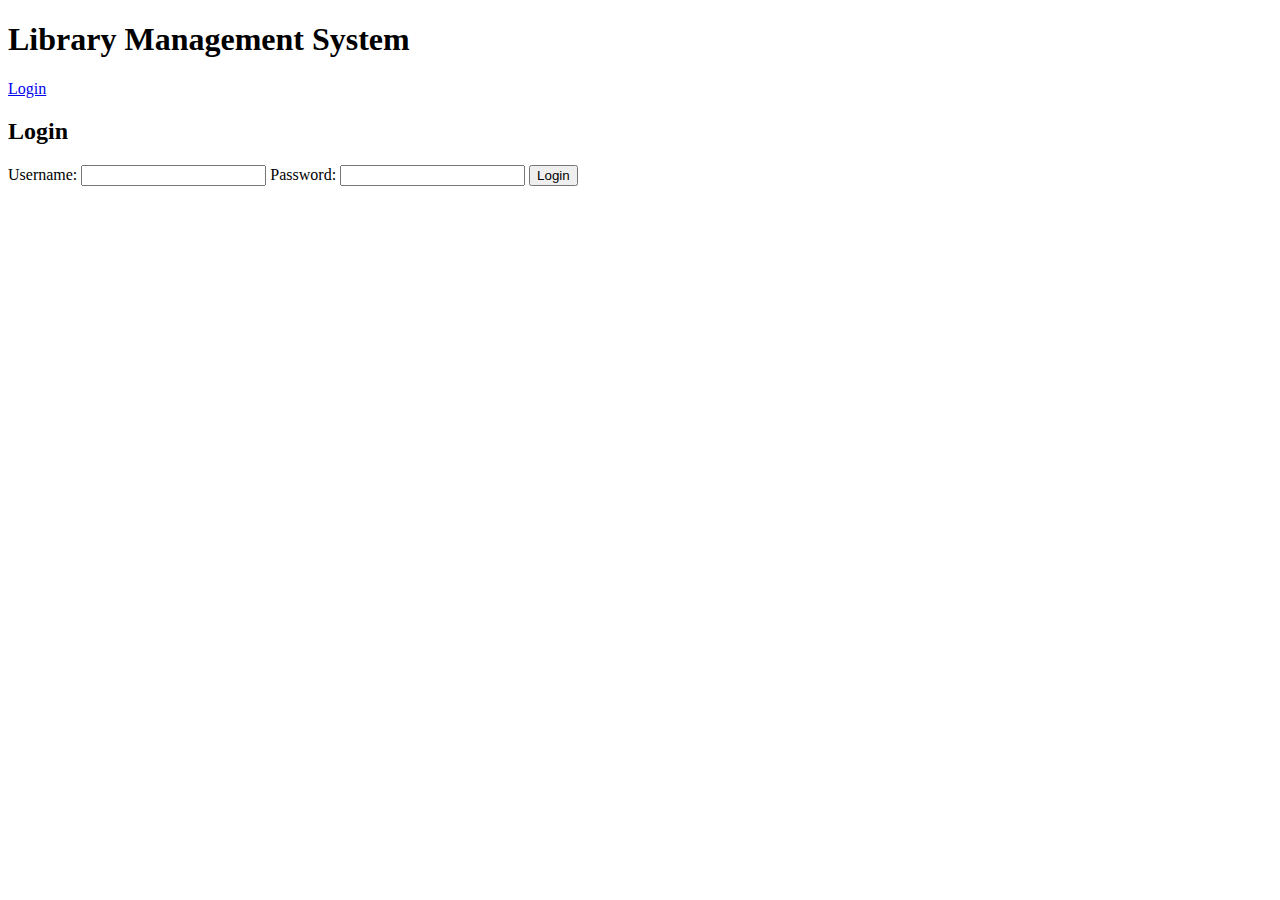
==== commit dc6018e9: "b" ====
--- a/index.html
+++ b/index.html
@@ -1,2353 +1,56 @@
-<?php
-/**
- * Website: http://sourceforge.net/projects/simplehtmldom/
- * Additional projects: http://sourceforge.net/projects/debugobject/
- * Acknowledge: Jose Solorzano (https://sourceforge.net/projects/php-html/)
- *
- * Licensed under The MIT License
- * See the LICENSE file in the project root for more information.
- *
- * Authors:
- *   S.C. Chen
- *   John Schlick
- *   Rus Carroll
- *   logmanoriginal
- *
- * Contributors:
- *   Yousuke Kumakura
- *   Vadim Voituk
- *   Antcs
- *
- * Version Rev. 1.9.1 (291)
- */
+<!DOCTYPE html>
+<html lang="en">
+<head>
+    <meta charset="UTF-8">
+    <meta name="viewport" content="width=device-width, initial-scale=1.0">
+    <title>Library Management</title>
+    <link rel="stylesheet" href="styles.css">
+</head>
+<body>
+    <header>
+        <h1>Library Management System</h1>
+        <nav>
+            <a href="#" id="loginLink">Login</a>
+            <a href="#" id="logoutLink" style="display:none;">Logout</a>
+        </nav>
+    </header>
 
-define('HDOM_TYPE_ELEMENT', 1);
-define('HDOM_TYPE_COMMENT', 2);
-define('HDOM_TYPE_TEXT', 3);
-define('HDOM_TYPE_ENDTAG', 4);
-define('HDOM_TYPE_ROOT', 5);
-define('HDOM_TYPE_UNKNOWN', 6);
-define('HDOM_QUOTE_DOUBLE', 0);
-define('HDOM_QUOTE_SINGLE', 1);
-define('HDOM_QUOTE_NO', 3);
-define('HDOM_INFO_BEGIN', 0);
-define('HDOM_INFO_END', 1);
-define('HDOM_INFO_QUOTE', 2);
-define('HDOM_INFO_SPACE', 3);
-define('HDOM_INFO_TEXT', 4);
-define('HDOM_INFO_INNER', 5);
-define('HDOM_INFO_OUTER', 6);
-define('HDOM_INFO_ENDSPACE', 7);
+    <section id="loginSection">
+        <h2>Login</h2>
+        <form id="loginForm">
+            <label for="username">Username:</label>
+            <input type="text" id="username" name="username" required>
+            <label for="password">Password:</label>
+            <input type="password" id="password" name="password" required>
+            <button type="submit">Login</button>
+        </form>
+    </section>
 
-defined('DEFAULT_TARGET_CHARSET') || define('DEFAULT_TARGET_CHARSET', 'UTF-8');
-defined('DEFAULT_BR_TEXT') || define('DEFAULT_BR_TEXT', "\r\n");
-defined('DEFAULT_SPAN_TEXT') || define('DEFAULT_SPAN_TEXT', ' ');
-defined('MAX_FILE_SIZE') || define('MAX_FILE_SIZE', 600000);
-define('HDOM_SMARTY_AS_TEXT', 1);
+    <section id="bookManagementSection" style="display:none;">
+        <h2>Book Management</h2>
+        <form id="bookForm">
+            <label for="bookTitle">Title:</label>
+            <input type="text" id="bookTitle" name="bookTitle" required>
+            <label for="bookAuthor">Author:</label>
+            <input type="text" id="bookAuthor" name="bookAuthor" required>
+            <button type="button" onclick="addBook()">Add Book</button>
+        </form>
 
-function file_get_html(
-	$url,
-	$use_include_path = false,
-	$context = null,
-	$offset = 0,
-	$maxLen = -1,
-	$lowercase = true,
-	$forceTagsClosed = true,
-	$target_charset = DEFAULT_TARGET_CHARSET,
-	$stripRN = true,
-	$defaultBRText = DEFAULT_BR_TEXT,
-	$defaultSpanText = DEFAULT_SPAN_TEXT)
-{
-	if($maxLen <= 0) { $maxLen = MAX_FILE_SIZE; }
+        <h3>Book List</h3>
+        <table id="bookTable">
+            <thead>
+                <tr>
+                    <th>Title</th>
+                    <th>Author</th>
+                    <th>Actions</th>
+                </tr>
+            </thead>
+            <tbody>
+                <!-- Book rows will be added here -->
+            </tbody>
+        </table>
+    </section>
 
-	$dom = new simple_html_dom(
-		null,
-		$lowercase,
-		$forceTagsClosed,
-		$target_charset,
-		$stripRN,
-		$defaultBRText,
-		$defaultSpanText
-	);
-
-	/**
-	 * For sourceforge users: uncomment the next line and comment the
-	 * retrieve_url_contents line 2 lines down if it is not already done.
-	 */
-	$contents = file_get_contents(
-		$url,
-		$use_include_path,
-		$context,
-		$offset,
-		$maxLen
-	);
-	// $contents = retrieve_url_contents($url);
-
-	if (empty($contents) || strlen($contents) > $maxLen) {
-		$dom->clear();
-		return false;
-	}
-
-	return $dom->load($contents, $lowercase, $stripRN);
-}
-
-function str_get_html(
-	$str,
-	$lowercase = true,
-	$forceTagsClosed = true,
-	$target_charset = DEFAULT_TARGET_CHARSET,
-	$stripRN = true,
-	$defaultBRText = DEFAULT_BR_TEXT,
-	$defaultSpanText = DEFAULT_SPAN_TEXT)
-{
-	$dom = new simple_html_dom(
-		null,
-		$lowercase,
-		$forceTagsClosed,
-		$target_charset,
-		$stripRN,
-		$defaultBRText,
-		$defaultSpanText
-	);
-
-	if (empty($str) || strlen($str) > MAX_FILE_SIZE) {
-		$dom->clear();
-		return false;
-	}
-
-	return $dom->load($str, $lowercase, $stripRN);
-}
-
-function dump_html_tree($node, $show_attr = true, $deep = 0)
-{
-	$node->dump($node);
-}
-
-class simple_html_dom_node
-{
-	public $nodetype = HDOM_TYPE_TEXT;
-	public $tag = 'text';
-	public $attr = array();
-	public $children = array();
-	public $nodes = array();
-	public $parent = null;
-	public $_ = array();
-	public $tag_start = 0;
-	private $dom = null;
-
-	function __construct($dom)
-	{
-		$this->dom = $dom;
-		$dom->nodes[] = $this;
-	}
-
-	function __destruct()
-	{
-		$this->clear();
-	}
-
-	function __toString()
-	{
-		return $this->outertext();
-	}
-
-	function clear()
-	{
-		$this->dom = null;
-		$this->nodes = null;
-		$this->parent = null;
-		$this->children = null;
-	}
-
-	function dump($show_attr = true, $depth = 0)
-	{
-		echo str_repeat("\t", $depth) . $this->tag;
-
-		if ($show_attr && count($this->attr) > 0) {
-			echo '(';
-			foreach ($this->attr as $k => $v) {
-				echo "[$k]=>\"$v\", ";
-			}
-			echo ')';
-		}
-
-		echo "\n";
-
-		if ($this->nodes) {
-			foreach ($this->nodes as $node) {
-				$node->dump($show_attr, $depth + 1);
-			}
-		}
-	}
-
-	function dump_node($echo = true)
-	{
-		$string = $this->tag;
-
-		if (count($this->attr) > 0) {
-			$string .= '(';
-			foreach ($this->attr as $k => $v) {
-				$string .= "[$k]=>\"$v\", ";
-			}
-			$string .= ')';
-		}
-
-		if (count($this->_) > 0) {
-			$string .= ' $_ (';
-			foreach ($this->_ as $k => $v) {
-				if (is_array($v)) {
-					$string .= "[$k]=>(";
-					foreach ($v as $k2 => $v2) {
-						$string .= "[$k2]=>\"$v2\", ";
-					}
-					$string .= ')';
-				} else {
-					$string .= "[$k]=>\"$v\", ";
-				}
-			}
-			$string .= ')';
-		}
-
-		if (isset($this->text)) {
-			$string .= " text: ({$this->text})";
-		}
-
-		$string .= ' HDOM_INNER_INFO: ';
-
-		if (isset($node->_[HDOM_INFO_INNER])) {
-			$string .= "'" . $node->_[HDOM_INFO_INNER] . "'";
-		} else {
-			$string .= ' NULL ';
-		}
-
-		$string .= ' children: ' . count($this->children);
-		$string .= ' nodes: ' . count($this->nodes);
-		$string .= ' tag_start: ' . $this->tag_start;
-		$string .= "\n";
-
-		if ($echo) {
-			echo $string;
-			return;
-		} else {
-			return $string;
-		}
-	}
-
-	function parent($parent = null)
-	{
-		// I am SURE that this doesn't work properly.
-		// It fails to unset the current node from it's current parents nodes or
-		// children list first.
-		if ($parent !== null) {
-			$this->parent = $parent;
-			$this->parent->nodes[] = $this;
-			$this->parent->children[] = $this;
-		}
-
-		return $this->parent;
-	}
-
-	function has_child()
-	{
-		return !empty($this->children);
-	}
-
-	function children($idx = -1)
-	{
-		if ($idx === -1) {
-			return $this->children;
-		}
-
-		if (isset($this->children[$idx])) {
-			return $this->children[$idx];
-		}
-
-		return null;
-	}
-
-	function first_child()
-	{
-		if (count($this->children) > 0) {
-			return $this->children[0];
-		}
-		return null;
-	}
-
-	function last_child()
-	{
-		if (count($this->children) > 0) {
-			return end($this->children);
-		}
-		return null;
-	}
-
-	function next_sibling()
-	{
-		if ($this->parent === null) {
-			return null;
-		}
-
-		$idx = array_search($this, $this->parent->children, true);
-
-		if ($idx !== false && isset($this->parent->children[$idx + 1])) {
-			return $this->parent->children[$idx + 1];
-		}
-
-		return null;
-	}
-
-	function prev_sibling()
-	{
-		if ($this->parent === null) {
-			return null;
-		}
-
-		$idx = array_search($this, $this->parent->children, true);
-
-		if ($idx !== false && $idx > 0) {
-			return $this->parent->children[$idx - 1];
-		}
-
-		return null;
-	}
-
-	function find_ancestor_tag($tag)
-	{
-		global $debug_object;
-		if (is_object($debug_object)) { $debug_object->debug_log_entry(1); }
-
-		if ($this->parent === null) {
-			return null;
-		}
-
-		$ancestor = $this->parent;
-
-		while (!is_null($ancestor)) {
-			if (is_object($debug_object)) {
-				$debug_object->debug_log(2, 'Current tag is: ' . $ancestor->tag);
-			}
-
-			if ($ancestor->tag === $tag) {
-				break;
-			}
-
-			$ancestor = $ancestor->parent;
-		}
-
-		return $ancestor;
-	}
-
-	function innertext()
-	{
-		if (isset($this->_[HDOM_INFO_INNER])) {
-			return $this->_[HDOM_INFO_INNER];
-		}
-
-		if (isset($this->_[HDOM_INFO_TEXT])) {
-			return $this->dom->restore_noise($this->_[HDOM_INFO_TEXT]);
-		}
-
-		$ret = '';
-
-		foreach ($this->nodes as $n) {
-			$ret .= $n->outertext();
-		}
-
-		return $ret;
-	}
-
-	function outertext()
-	{
-		global $debug_object;
-
-		if (is_object($debug_object)) {
-			$text = '';
-
-			if ($this->tag === 'text') {
-				if (!empty($this->text)) {
-					$text = ' with text: ' . $this->text;
-				}
-			}
-
-			$debug_object->debug_log(1, 'Innertext of tag: ' . $this->tag . $text);
-		}
-
-		if ($this->tag === 'root') {
-			return $this->innertext();
-		}
-
-		// todo: What is the use of this callback? Remove?
-		if ($this->dom && $this->dom->callback !== null) {
-			call_user_func_array($this->dom->callback, array($this));
-		}
-
-		if (isset($this->_[HDOM_INFO_OUTER])) {
-			return $this->_[HDOM_INFO_OUTER];
-		}
-
-		if (isset($this->_[HDOM_INFO_TEXT])) {
-			return $this->dom->restore_noise($this->_[HDOM_INFO_TEXT]);
-		}
-
-		$ret = '';
-
-		if ($this->dom && $this->dom->nodes[$this->_[HDOM_INFO_BEGIN]]) {
-			$ret = $this->dom->nodes[$this->_[HDOM_INFO_BEGIN]]->makeup();
-		}
-
-		if (isset($this->_[HDOM_INFO_INNER])) {
-			// todo: <br> should either never have HDOM_INFO_INNER or always
-			if ($this->tag !== 'br') {
-				$ret .= $this->_[HDOM_INFO_INNER];
-			}
-		} elseif ($this->nodes) {
-			foreach ($this->nodes as $n) {
-				$ret .= $this->convert_text($n->outertext());
-			}
-		}
-
-		if (isset($this->_[HDOM_INFO_END]) && $this->_[HDOM_INFO_END] != 0) {
-			$ret .= '</' . $this->tag . '>';
-		}
-
-		return $ret;
-	}
-
-	function text()
-	{
-		if (isset($this->_[HDOM_INFO_INNER])) {
-			return $this->_[HDOM_INFO_INNER];
-		}
-
-		switch ($this->nodetype) {
-			case HDOM_TYPE_TEXT: return $this->dom->restore_noise($this->_[HDOM_INFO_TEXT]);
-			case HDOM_TYPE_COMMENT: return '';
-			case HDOM_TYPE_UNKNOWN: return '';
-		}
-
-		if (strcasecmp($this->tag, 'script') === 0) { return ''; }
-		if (strcasecmp($this->tag, 'style') === 0) { return ''; }
-
-		$ret = '';
-
-		// In rare cases, (always node type 1 or HDOM_TYPE_ELEMENT - observed
-		// for some span tags, and some p tags) $this->nodes is set to NULL.
-		// NOTE: This indicates that there is a problem where it's set to NULL
-		// without a clear happening.
-		// WHY is this happening?
-		if (!is_null($this->nodes)) {
-			foreach ($this->nodes as $n) {
-				// Start paragraph after a blank line
-				if ($n->tag === 'p') {
-					$ret = trim($ret) . "\n\n";
-				}
-
-				$ret .= $this->convert_text($n->text());
-
-				// If this node is a span... add a space at the end of it so
-				// multiple spans don't run into each other.  This is plaintext
-				// after all.
-				if ($n->tag === 'span') {
-					$ret .= $this->dom->default_span_text;
-				}
-			}
-		}
-		return $ret;
-	}
-
-	function xmltext()
-	{
-		$ret = $this->innertext();
-		$ret = str_ireplace('<![CDATA[', '', $ret);
-		$ret = str_replace(']]>', '', $ret);
-		return $ret;
-	}
-
-	function makeup()
-	{
-		// text, comment, unknown
-		if (isset($this->_[HDOM_INFO_TEXT])) {
-			return $this->dom->restore_noise($this->_[HDOM_INFO_TEXT]);
-		}
-
-		$ret = '<' . $this->tag;
-		$i = -1;
-
-		foreach ($this->attr as $key => $val) {
-			++$i;
-
-			// skip removed attribute
-			if ($val === null || $val === false) { continue; }
-
-			$ret .= $this->_[HDOM_INFO_SPACE][$i][0];
-
-			//no value attr: nowrap, checked selected...
-			if ($val === true) {
-				$ret .= $key;
-			} else {
-				switch ($this->_[HDOM_INFO_QUOTE][$i])
-				{
-					case HDOM_QUOTE_DOUBLE: $quote = '"'; break;
-					case HDOM_QUOTE_SINGLE: $quote = '\''; break;
-					default: $quote = '';
-				}
-
-				$ret .= $key
-				. $this->_[HDOM_INFO_SPACE][$i][1]
-				. '='
-				. $this->_[HDOM_INFO_SPACE][$i][2]
-				. $quote
-				. $val
-				. $quote;
-			}
-		}
-
-		$ret = $this->dom->restore_noise($ret);
-		return $ret . $this->_[HDOM_INFO_ENDSPACE] . '>';
-	}
-
-	function find($selector, $idx = null, $lowercase = false)
-	{
-		$selectors = $this->parse_selector($selector);
-		if (($count = count($selectors)) === 0) { return array(); }
-		$found_keys = array();
-
-		// find each selector
-		for ($c = 0; $c < $count; ++$c) {
-			// The change on the below line was documented on the sourceforge
-			// code tracker id 2788009
-			// used to be: if (($levle=count($selectors[0]))===0) return array();
-			if (($levle = count($selectors[$c])) === 0) { return array(); }
-			if (!isset($this->_[HDOM_INFO_BEGIN])) { return array(); }
-
-			$head = array($this->_[HDOM_INFO_BEGIN] => 1);
-			$cmd = ' '; // Combinator
-
-			// handle descendant selectors, no recursive!
-			for ($l = 0; $l < $levle; ++$l) {
-				$ret = array();
-
-				foreach ($head as $k => $v) {
-					$n = ($k === -1) ? $this->dom->root : $this->dom->nodes[$k];
-					//PaperG - Pass this optional parameter on to the seek function.
-					$n->seek($selectors[$c][$l], $ret, $cmd, $lowercase);
-				}
-
-				$head = $ret;
-				$cmd = $selectors[$c][$l][4]; // Next Combinator
-			}
-
-			foreach ($head as $k => $v) {
-				if (!isset($found_keys[$k])) {
-					$found_keys[$k] = 1;
-				}
-			}
-		}
-
-		// sort keys
-		ksort($found_keys);
-
-		$found = array();
-		foreach ($found_keys as $k => $v) {
-			$found[] = $this->dom->nodes[$k];
-		}
-
-		// return nth-element or array
-		if (is_null($idx)) { return $found; }
-		elseif ($idx < 0) { $idx = count($found) + $idx; }
-		return (isset($found[$idx])) ? $found[$idx] : null;
-	}
-
-	protected function seek($selector, &$ret, $parent_cmd, $lowercase = false)
-	{
-		global $debug_object;
-		if (is_object($debug_object)) { $debug_object->debug_log_entry(1); }
-
-		list($tag, $id, $class, $attributes, $cmb) = $selector;
-		$nodes = array();
-
-		if ($parent_cmd === ' ') { // Descendant Combinator
-			// Find parent closing tag if the current element doesn't have a closing
-			// tag (i.e. void element)
-			$end = (!empty($this->_[HDOM_INFO_END])) ? $this->_[HDOM_INFO_END] : 0;
-			if ($end == 0) {
-				$parent = $this->parent;
-				while (!isset($parent->_[HDOM_INFO_END]) && $parent !== null) {
-					$end -= 1;
-					$parent = $parent->parent;
-				}
-				$end += $parent->_[HDOM_INFO_END];
-			}
-
-			// Get list of target nodes
-			$nodes_start = $this->_[HDOM_INFO_BEGIN] + 1;
-			$nodes_count = $end - $nodes_start;
-			$nodes = array_slice($this->dom->nodes, $nodes_start, $nodes_count, true);
-		} elseif ($parent_cmd === '>') { // Child Combinator
-			$nodes = $this->children;
-		} elseif ($parent_cmd === '+'
-			&& $this->parent
-			&& in_array($this, $this->parent->children)) { // Next-Sibling Combinator
-				$index = array_search($this, $this->parent->children, true) + 1;
-				if ($index < count($this->parent->children))
-					$nodes[] = $this->parent->children[$index];
-		} elseif ($parent_cmd === '~'
-			&& $this->parent
-			&& in_array($this, $this->parent->children)) { // Subsequent Sibling Combinator
-				$index = array_search($this, $this->parent->children, true);
-				$nodes = array_slice($this->parent->children, $index);
-		}
-
-		// Go throgh each element starting at this element until the end tag
-		// Note: If this element is a void tag, any previous void element is
-		// skipped.
-		foreach($nodes as $node) {
-			$pass = true;
-
-			// Skip root nodes
-			if(!$node->parent) {
-				$pass = false;
-			}
-
-			// Handle 'text' selector
-			if($pass && $tag === 'text' && $node->tag === 'text') {
-				$ret[array_search($node, $this->dom->nodes, true)] = 1;
-				unset($node);
-				continue;
-			}
-
-			// Skip if node isn't a child node (i.e. text nodes)
-			if($pass && !in_array($node, $node->parent->children, true)) {
-				$pass = false;
-			}
-
-			// Skip if tag doesn't match
-			if ($pass && $tag !== '' && $tag !== $node->tag && $tag !== '*') {
-				$pass = false;
-			}
-
-			// Skip if ID doesn't exist
-			if ($pass && $id !== '' && !isset($node->attr['id'])) {
-				$pass = false;
-			}
-
-			// Check if ID matches
-			if ($pass && $id !== '' && isset($node->attr['id'])) {
-				// Note: Only consider the first ID (as browsers do)
-				$node_id = explode(' ', trim($node->attr['id']))[0];
-
-				if($id !== $node_id) { $pass = false; }
-			}
-
-			// Check if all class(es) exist
-			if ($pass && $class !== '' && is_array($class) && !empty($class)) {
-				if (isset($node->attr['class'])) {
-					$node_classes = explode(' ', $node->attr['class']);
-
-					if ($lowercase) {
-						$node_classes = array_map('strtolower', $node_classes);
-					}
-
-					foreach($class as $c) {
-						if(!in_array($c, $node_classes)) {
-							$pass = false;
-							break;
-						}
-					}
-				} else {
-					$pass = false;
-				}
-			}
-
-			// Check attributes
-			if ($pass
-				&& $attributes !== ''
-				&& is_array($attributes)
-				&& !empty($attributes)) {
-					foreach($attributes as $a) {
-						list (
-							$att_name,
-							$att_expr,
-							$att_val,
-							$att_inv,
-							$att_case_sensitivity
-						) = $a;
-
-						// Handle indexing attributes (i.e. "[2]")
-						/**
-						 * Note: This is not supported by the CSS Standard but adds
-						 * the ability to select items compatible to XPath (i.e.
-						 * the 3rd element within it's parent).
-						 *
-						 * Note: This doesn't conflict with the CSS Standard which
-						 * doesn't work on numeric attributes anyway.
-						 */
-						if (is_numeric($att_name)
-							&& $att_expr === ''
-							&& $att_val === '') {
-								$count = 0;
-
-								// Find index of current element in parent
-								foreach ($node->parent->children as $c) {
-									if ($c->tag === $node->tag) ++$count;
-									if ($c === $node) break;
-								}
-
-								// If this is the correct node, continue with next
-								// attribute
-								if ($count === (int)$att_name) continue;
-						}
-
-						// Check attribute availability
-						if ($att_inv) { // Attribute should NOT be set
-							if (isset($node->attr[$att_name])) {
-								$pass = false;
-								break;
-							}
-						} else { // Attribute should be set
-							// todo: "plaintext" is not a valid CSS selector!
-							if ($att_name !== 'plaintext'
-								&& !isset($node->attr[$att_name])) {
-									$pass = false;
-									break;
-							}
-						}
-
-						// Continue with next attribute if expression isn't defined
-						if ($att_expr === '') continue;
-
-						// If they have told us that this is a "plaintext"
-						// search then we want the plaintext of the node - right?
-						// todo "plaintext" is not a valid CSS selector!
-						if ($att_name === 'plaintext') {
-							$nodeKeyValue = $node->text();
-						} else {
-							$nodeKeyValue = $node->attr[$att_name];
-						}
-
-						if (is_object($debug_object)) {
-							$debug_object->debug_log(2,
-								'testing node: '
-								. $node->tag
-								. ' for attribute: '
-								. $att_name
-								. $att_expr
-								. $att_val
-								. ' where nodes value is: '
-								. $nodeKeyValue
-							);
-						}
-
-						// If lowercase is set, do a case insensitive test of
-						// the value of the selector.
-						if ($lowercase) {
-							$check = $this->match(
-								$att_expr,
-								strtolower($att_val),
-								strtolower($nodeKeyValue),
-								$att_case_sensitivity
-							);
-						} else {
-							$check = $this->match(
-								$att_expr,
-								$att_val,
-								$nodeKeyValue,
-								$att_case_sensitivity
-							);
-						}
-
-						if (is_object($debug_object)) {
-							$debug_object->debug_log(2,
-								'after match: '
-								. ($check ? 'true' : 'false')
-							);
-						}
-
-						if (!$check) {
-							$pass = false;
-							break;
-						}
-					}
-			}
-
-			// Found a match. Add to list and clear node
-			if ($pass) $ret[$node->_[HDOM_INFO_BEGIN]] = 1;
-			unset($node);
-		}
-		// It's passed by reference so this is actually what this function returns.
-		if (is_object($debug_object)) {
-			$debug_object->debug_log(1, 'EXIT - ret: ', $ret);
-		}
-	}
-
-	protected function match($exp, $pattern, $value, $case_sensitivity)
-	{
-		global $debug_object;
-		if (is_object($debug_object)) {$debug_object->debug_log_entry(1);}
-
-		if ($case_sensitivity === 'i') {
-			$pattern = strtolower($pattern);
-			$value = strtolower($value);
-		}
-
-		switch ($exp) {
-			case '=':
-				return ($value === $pattern);
-			case '!=':
-				return ($value !== $pattern);
-			case '^=':
-				return preg_match('/^' . preg_quote($pattern, '/') . '/', $value);
-			case '$=':
-				return preg_match('/' . preg_quote($pattern, '/') . '$/', $value);
-			case '*=':
-				return preg_match('/' . preg_quote($pattern, '/') . '/', $value);
-			case '|=':
-				/**
-				 * [att|=val]
-				 *
-				 * Represents an element with the att attribute, its value
-				 * either being exactly "val" or beginning with "val"
-				 * immediately followed by "-" (U+002D).
-				 */
-				return strpos($value, $pattern) === 0;
-			case '~=':
-				/**
-				 * [att~=val]
-				 *
-				 * Represents an element with the att attribute whose value is a
-				 * whitespace-separated list of words, one of which is exactly
-				 * "val". If "val" contains whitespace, it will never represent
-				 * anything (since the words are separated by spaces). Also if
-				 * "val" is the empty string, it will never represent anything.
-				 */
-				return in_array($pattern, explode(' ', trim($value)), true);
-		}
-		return false;
-	}
-
-	protected function parse_selector($selector_string)
-	{
-		global $debug_object;
-		if (is_object($debug_object)) { $debug_object->debug_log_entry(1); }
-
-		/**
-		 * Pattern of CSS selectors, modified from mootools (https://mootools.net/)
-		 *
-		 * Paperg: Add the colon to the attribute, so that it properly finds
-		 * <tag attr:ibute="something" > like google does.
-		 *
-		 * Note: if you try to look at this attribute, you MUST use getAttribute
-		 * since $dom->x:y will fail the php syntax check.
-		 *
-		 * Notice the \[ starting the attribute? and the @? following? This
-		 * implies that an attribute can begin with an @ sign that is not
-		 * captured. This implies that an html attribute specifier may start
-		 * with an @ sign that is NOT captured by the expression. Farther study
-		 * is required to determine of this should be documented or removed.
-		 *
-		 * Matches selectors in this order:
-		 *
-		 * [0] - full match
-		 *
-		 * [1] - tag name
-		 *     ([\w:\*-]*)
-		 *     Matches the tag name consisting of zero or more words, colons,
-		 *     asterisks and hyphens.
-		 *
-		 * [2] - id name
-		 *     (?:\#([\w-]+))
-		 *     Optionally matches a id name, consisting of an "#" followed by
-		 *     the id name (one or more words and hyphens).
-		 *
-		 * [3] - class names (including dots)
-		 *     (?:\.([\w\.-]+))?
-		 *     Optionally matches a list of classs, consisting of an "."
-		 *     followed by the class name (one or more words and hyphens)
-		 *     where multiple classes can be chained (i.e. ".foo.bar.baz")
-		 *
-		 * [4] - attributes
-		 *     ((?:\[@?(?:!?[\w:-]+)(?:(?:[!*^$|~]?=)[\"']?(?:.*?)[\"']?)?(?:\s*?(?:[iIsS])?)?\])+)?
-		 *     Optionally matches the attributes list
-		 *
-		 * [5] - separator
-		 *     ([\/, >+~]+)
-		 *     Matches the selector list separator
-		 */
-		// phpcs:ignore Generic.Files.LineLength
-		$pattern = "/([\w:\*-]*)(?:\#([\w-]+))?(?:|\.([\w\.-]+))?((?:\[@?(?:!?[\w:-]+)(?:(?:[!*^$|~]?=)[\"']?(?:.*?)[\"']?)?(?:\s*?(?:[iIsS])?)?\])+)?([\/, >+~]+)/is";
-
-		preg_match_all(
-			$pattern,
-			trim($selector_string) . ' ', // Add final ' ' as pseudo separator
-			$matches,
-			PREG_SET_ORDER
-		);
-
-		if (is_object($debug_object)) {
-			$debug_object->debug_log(2, 'Matches Array: ', $matches);
-		}
-
-		$selectors = array();
-		$result = array();
-
-		foreach ($matches as $m) {
-			$m[0] = trim($m[0]);
-
-			// Skip NoOps
-			if ($m[0] === '' || $m[0] === '/' || $m[0] === '//') { continue; }
-
-			// Convert to lowercase
-			if ($this->dom->lowercase) {
-				$m[1] = strtolower($m[1]);
-			}
-
-			// Extract classes
-			if ($m[3] !== '') { $m[3] = explode('.', $m[3]); }
-
-			/* Extract attributes (pattern based on the pattern above!)
-
-			 * [0] - full match
-			 * [1] - attribute name
-			 * [2] - attribute expression
-			 * [3] - attribute value
-			 * [4] - case sensitivity
-			 *
-			 * Note: Attributes can be negated with a "!" prefix to their name
-			 */
-			if($m[4] !== '') {
-				preg_match_all(
-					"/\[@?(!?[\w:-]+)(?:([!*^$|~]?=)[\"']?(.*?)[\"']?)?(?:\s+?([iIsS])?)?\]/is",
-					trim($m[4]),
-					$attributes,
-					PREG_SET_ORDER
-				);
-
-				// Replace element by array
-				$m[4] = array();
-
-				foreach($attributes as $att) {
-					// Skip empty matches
-					if(trim($att[0]) === '') { continue; }
-
-					$inverted = (isset($att[1][0]) && $att[1][0] === '!');
-					$m[4][] = array(
-						$inverted ? substr($att[1], 1) : $att[1], // Name
-						(isset($att[2])) ? $att[2] : '', // Expression
-						(isset($att[3])) ? $att[3] : '', // Value
-						$inverted, // Inverted Flag
-						(isset($att[4])) ? strtolower($att[4]) : '', // Case-Sensitivity
-					);
-				}
-			}
-
-			// Sanitize Separator
-			if ($m[5] !== '' && trim($m[5]) === '') { // Descendant Separator
-				$m[5] = ' ';
-			} else { // Other Separator
-				$m[5] = trim($m[5]);
-			}
-
-			// Clear Separator if it's a Selector List
-			if ($is_list = ($m[5] === ',')) { $m[5] = ''; }
-
-			// Remove full match before adding to results
-			array_shift($m);
-			$result[] = $m;
-
-			if ($is_list) { // Selector List
-				$selectors[] = $result;
-				$result = array();
-			}
-		}
-
-		if (count($result) > 0) { $selectors[] = $result; }
-		return $selectors;
-	}
-
-	function __get($name)
-	{
-		if (isset($this->attr[$name])) {
-			return $this->convert_text($this->attr[$name]);
-		}
-		switch ($name) {
-			case 'outertext': return $this->outertext();
-			case 'innertext': return $this->innertext();
-			case 'plaintext': return $this->text();
-			case 'xmltext': return $this->xmltext();
-			default: return array_key_exists($name, $this->attr);
-		}
-	}
-
-	function __set($name, $value)
-	{
-		global $debug_object;
-		if (is_object($debug_object)) { $debug_object->debug_log_entry(1); }
-
-		switch ($name) {
-			case 'outertext': return $this->_[HDOM_INFO_OUTER] = $value;
-			case 'innertext':
-				if (isset($this->_[HDOM_INFO_TEXT])) {
-					return $this->_[HDOM_INFO_TEXT] = $value;
-				}
-				return $this->_[HDOM_INFO_INNER] = $value;
-		}
-
-		if (!isset($this->attr[$name])) {
-			$this->_[HDOM_INFO_SPACE][] = array(' ', '', '');
-			$this->_[HDOM_INFO_QUOTE][] = HDOM_QUOTE_DOUBLE;
-		}
-
-		$this->attr[$name] = $value;
-	}
-
-	function __isset($name)
-	{
-		switch ($name) {
-			case 'outertext': return true;
-			case 'innertext': return true;
-			case 'plaintext': return true;
-		}
-		//no value attr: nowrap, checked selected...
-		return (array_key_exists($name, $this->attr)) ? true : isset($this->attr[$name]);
-	}
-
-	function __unset($name)
-	{
-		if (isset($this->attr[$name])) { unset($this->attr[$name]); }
-	}
-
-	function convert_text($text)
-	{
-		global $debug_object;
-		if (is_object($debug_object)) { $debug_object->debug_log_entry(1); }
-
-		$converted_text = $text;
-
-		$sourceCharset = '';
-		$targetCharset = '';
-
-		if ($this->dom) {
-			$sourceCharset = strtoupper($this->dom->_charset);
-			$targetCharset = strtoupper($this->dom->_target_charset);
-		}
-
-		if (is_object($debug_object)) {
-			$debug_object->debug_log(3,
-				'source charset: '
-				. $sourceCharset
-				. ' target charaset: '
-				. $targetCharset
-			);
-		}
-
-		if (!empty($sourceCharset)
-			&& !empty($targetCharset)
-			&& (strcasecmp($sourceCharset, $targetCharset) != 0)) {
-			// Check if the reported encoding could have been incorrect and the text is actually already UTF-8
-			if ((strcasecmp($targetCharset, 'UTF-8') == 0)
-				&& ($this->is_utf8($text))) {
-				$converted_text = $text;
-			} else {
-				$converted_text = iconv($sourceCharset, $targetCharset, $text);
-			}
-		}
-
-		// Lets make sure that we don't have that silly BOM issue with any of the utf-8 text we output.
-		if ($targetCharset === 'UTF-8') {
-			if (substr($converted_text, 0, 3) === "\xef\xbb\xbf") {
-				$converted_text = substr($converted_text, 3);
-			}
-
-			if (substr($converted_text, -3) === "\xef\xbb\xbf") {
-				$converted_text = substr($converted_text, 0, -3);
-			}
-		}
-
-		return $converted_text;
-	}
-
-	static function is_utf8($str)
-	{
-		$c = 0; $b = 0;
-		$bits = 0;
-		$len = strlen($str);
-		for($i = 0; $i < $len; $i++) {
-			$c = ord($str[$i]);
-			if($c > 128) {
-				if(($c >= 254)) { return false; }
-				elseif($c >= 252) { $bits = 6; }
-				elseif($c >= 248) { $bits = 5; }
-				elseif($c >= 240) { $bits = 4; }
-				elseif($c >= 224) { $bits = 3; }
-				elseif($c >= 192) { $bits = 2; }
-				else { return false; }
-				if(($i + $bits) > $len) { return false; }
-				while($bits > 1) {
-					$i++;
-					$b = ord($str[$i]);
-					if($b < 128 || $b > 191) { return false; }
-					$bits--;
-				}
-			}
-		}
-		return true;
-	}
-
-	function get_display_size()
-	{
-		global $debug_object;
-
-		$width = -1;
-		$height = -1;
-
-		if ($this->tag !== 'img') {
-			return false;
-		}
-
-		// See if there is aheight or width attribute in the tag itself.
-		if (isset($this->attr['width'])) {
-			$width = $this->attr['width'];
-		}
-
-		if (isset($this->attr['height'])) {
-			$height = $this->attr['height'];
-		}
-
-		// Now look for an inline style.
-		if (isset($this->attr['style'])) {
-			// Thanks to user gnarf from stackoverflow for this regular expression.
-			$attributes = array();
-
-			preg_match_all(
-				'/([\w-]+)\s*:\s*([^;]+)\s*;?/',
-				$this->attr['style'],
-				$matches,
-				PREG_SET_ORDER
-			);
-
-			foreach ($matches as $match) {
-				$attributes[$match[1]] = $match[2];
-			}
-
-			// If there is a width in the style attributes:
-			if (isset($attributes['width']) && $width == -1) {
-				// check that the last two characters are px (pixels)
-				if (strtolower(substr($attributes['width'], -2)) === 'px') {
-					$proposed_width = substr($attributes['width'], 0, -2);
-					// Now make sure that it's an integer and not something stupid.
-					if (filter_var($proposed_width, FILTER_VALIDATE_INT)) {
-						$width = $proposed_width;
-					}
-				}
-			}
-
-			// If there is a width in the style attributes:
-			if (isset($attributes['height']) && $height == -1) {
-				// check that the last two characters are px (pixels)
-				if (strtolower(substr($attributes['height'], -2)) == 'px') {
-					$proposed_height = substr($attributes['height'], 0, -2);
-					// Now make sure that it's an integer and not something stupid.
-					if (filter_var($proposed_height, FILTER_VALIDATE_INT)) {
-						$height = $proposed_height;
-					}
-				}
-			}
-
-		}
-
-		// Future enhancement:
-		// Look in the tag to see if there is a class or id specified that has
-		// a height or width attribute to it.
-
-		// Far future enhancement
-		// Look at all the parent tags of this image to see if they specify a
-		// class or id that has an img selector that specifies a height or width
-		// Note that in this case, the class or id will have the img subselector
-		// for it to apply to the image.
-
-		// ridiculously far future development
-		// If the class or id is specified in a SEPARATE css file thats not on
-		// the page, go get it and do what we were just doing for the ones on
-		// the page.
-
-		$result = array(
-			'height' => $height,
-			'width' => $width
-		);
-
-		return $result;
-	}
-
-	function save($filepath = '')
-	{
-		$ret = $this->outertext();
-
-		if ($filepath !== '') {
-			file_put_contents($filepath, $ret, LOCK_EX);
-		}
-
-		return $ret;
-	}
-
-	function addClass($class)
-	{
-		if (is_string($class)) {
-			$class = explode(' ', $class);
-		}
-
-		if (is_array($class)) {
-			foreach($class as $c) {
-				if (isset($this->class)) {
-					if ($this->hasClass($c)) {
-						continue;
-					} else {
-						$this->class .= ' ' . $c;
-					}
-				} else {
-					$this->class = $c;
-				}
-			}
-		} else {
-			if (is_object($debug_object)) {
-				$debug_object->debug_log(2, 'Invalid type: ', gettype($class));
-			}
-		}
-	}
-
-	function hasClass($class)
-	{
-		if (is_string($class)) {
-			if (isset($this->class)) {
-				return in_array($class, explode(' ', $this->class), true);
-			}
-		} else {
-			if (is_object($debug_object)) {
-				$debug_object->debug_log(2, 'Invalid type: ', gettype($class));
-			}
-		}
-
-		return false;
-	}
-
-	function removeClass($class = null)
-	{
-		if (!isset($this->class)) {
-			return;
-		}
-
-		if (is_null($class)) {
-			$this->removeAttribute('class');
-			return;
-		}
-
-		if (is_string($class)) {
-			$class = explode(' ', $class);
-		}
-
-		if (is_array($class)) {
-			$class = array_diff(explode(' ', $this->class), $class);
-			if (empty($class)) {
-				$this->removeAttribute('class');
-			} else {
-				$this->class = implode(' ', $class);
-			}
-		}
-	}
-
-	function getAllAttributes()
-	{
-		return $this->attr;
-	}
-
-	function getAttribute($name)
-	{
-		return $this->__get($name);
-	}
-
-	function setAttribute($name, $value)
-	{
-		$this->__set($name, $value);
-	}
-
-	function hasAttribute($name)
-	{
-		return $this->__isset($name);
-	}
-
-	function removeAttribute($name)
-	{
-		$this->__set($name, null);
-	}
-
-	function remove()
-	{
-		if ($this->parent) {
-			$this->parent->removeChild($this);
-		}
-	}
-
-	function removeChild($node)
-	{
-		$nidx = array_search($node, $this->nodes, true);
-		$cidx = array_search($node, $this->children, true);
-		$didx = array_search($node, $this->dom->nodes, true);
-
-		if ($nidx !== false && $cidx !== false && $didx !== false) {
-
-			foreach($node->children as $child) {
-				$node->removeChild($child);
-			}
-
-			foreach($node->nodes as $entity) {
-				$enidx = array_search($entity, $node->nodes, true);
-				$edidx = array_search($entity, $node->dom->nodes, true);
-
-				if ($enidx !== false && $edidx !== false) {
-					unset($node->nodes[$enidx]);
-					unset($node->dom->nodes[$edidx]);
-				}
-			}
-
-			unset($this->nodes[$nidx]);
-			unset($this->children[$cidx]);
-			unset($this->dom->nodes[$didx]);
-
-			$node->clear();
-
-		}
-	}
-
-	function getElementById($id)
-	{
-		return $this->find("#$id", 0);
-	}
-
-	function getElementsById($id, $idx = null)
-	{
-		return $this->find("#$id", $idx);
-	}
-
-	function getElementByTagName($name)
-	{
-		return $this->find($name, 0);
-	}
-
-	function getElementsByTagName($name, $idx = null)
-	{
-		return $this->find($name, $idx);
-	}
-
-	function parentNode()
-	{
-		return $this->parent();
-	}
-
-	function childNodes($idx = -1)
-	{
-		return $this->children($idx);
-	}
-
-	function firstChild()
-	{
-		return $this->first_child();
-	}
-
-	function lastChild()
-	{
-		return $this->last_child();
-	}
-
-	function nextSibling()
-	{
-		return $this->next_sibling();
-	}
-
-	function previousSibling()
-	{
-		return $this->prev_sibling();
-	}
-
-	function hasChildNodes()
-	{
-		return $this->has_child();
-	}
-
-	function nodeName()
-	{
-		return $this->tag;
-	}
-
-	function appendChild($node)
-	{
-		$node->parent($this);
-		return $node;
-	}
-
-}
-
-class simple_html_dom
-{
-	public $root = null;
-	public $nodes = array();
-	public $callback = null;
-	public $lowercase = false;
-	public $original_size;
-	public $size;
-
-	protected $pos;
-	protected $doc;
-	protected $char;
-
-	protected $cursor;
-	protected $parent;
-	protected $noise = array();
-	protected $token_blank = " \t\r\n";
-	protected $token_equal = ' =/>';
-	protected $token_slash = " />\r\n\t";
-	protected $token_attr = ' >';
-
-	public $_charset = '';
-	public $_target_charset = '';
-
-	protected $default_br_text = '';
-
-	public $default_span_text = '';
-
-	protected $self_closing_tags = array(
-		'area' => 1,
-		'base' => 1,
-		'br' => 1,
-		'col' => 1,
-		'embed' => 1,
-		'hr' => 1,
-		'img' => 1,
-		'input' => 1,
-		'link' => 1,
-		'meta' => 1,
-		'param' => 1,
-		'source' => 1,
-		'track' => 1,
-		'wbr' => 1
-	);
-	protected $block_tags = array(
-		'body' => 1,
-		'div' => 1,
-		'form' => 1,
-		'root' => 1,
-		'span' => 1,
-		'table' => 1
-	);
-	protected $optional_closing_tags = array(
-		// Not optional, see
-		// https://www.w3.org/TR/html/textlevel-semantics.html#the-b-element
-		'b' => array('b' => 1),
-		'dd' => array('dd' => 1, 'dt' => 1),
-		// Not optional, see
-		// https://www.w3.org/TR/html/grouping-content.html#the-dl-element
-		'dl' => array('dd' => 1, 'dt' => 1),
-		'dt' => array('dd' => 1, 'dt' => 1),
-		'li' => array('li' => 1),
-		'optgroup' => array('optgroup' => 1, 'option' => 1),
-		'option' => array('optgroup' => 1, 'option' => 1),
-		'p' => array('p' => 1),
-		'rp' => array('rp' => 1, 'rt' => 1),
-		'rt' => array('rp' => 1, 'rt' => 1),
-		'td' => array('td' => 1, 'th' => 1),
-		'th' => array('td' => 1, 'th' => 1),
-		'tr' => array('td' => 1, 'th' => 1, 'tr' => 1),
-	);
-
-	function __construct(
-		$str = null,
-		$lowercase = true,
-		$forceTagsClosed = true,
-		$target_charset = DEFAULT_TARGET_CHARSET,
-		$stripRN = true,
-		$defaultBRText = DEFAULT_BR_TEXT,
-		$defaultSpanText = DEFAULT_SPAN_TEXT,
-		$options = 0)
-	{
-		if ($str) {
-			if (preg_match('/^http:\/\//i', $str) || is_file($str)) {
-				$this->load_file($str);
-			} else {
-				$this->load(
-					$str,
-					$lowercase,
-					$stripRN,
-					$defaultBRText,
-					$defaultSpanText,
-					$options
-				);
-			}
-		}
-		// Forcing tags to be closed implies that we don't trust the html, but
-		// it can lead to parsing errors if we SHOULD trust the html.
-		if (!$forceTagsClosed) {
-			$this->optional_closing_array = array();
-		}
-
-		$this->_target_charset = $target_charset;
-	}
-
-	function __destruct()
-	{
-		$this->clear();
-	}
-
-	function load(
-		$str,
-		$lowercase = true,
-		$stripRN = true,
-		$defaultBRText = DEFAULT_BR_TEXT,
-		$defaultSpanText = DEFAULT_SPAN_TEXT,
-		$options = 0)
-	{
-		global $debug_object;
-
-		// prepare
-		$this->prepare($str, $lowercase, $defaultBRText, $defaultSpanText);
-
-		// Per sourceforge http://sourceforge.net/tracker/?func=detail&aid=2949097&group_id=218559&atid=1044037
-		// Script tags removal now preceeds style tag removal.
-		// strip out <script> tags
-		$this->remove_noise("'<\s*script[^>]*[^/]>(.*?)<\s*/\s*script\s*>'is");
-		$this->remove_noise("'<\s*script\s*>(.*?)<\s*/\s*script\s*>'is");
-
-		// strip out the \r \n's if we are told to.
-		if ($stripRN) {
-			$this->doc = str_replace("\r", ' ', $this->doc);
-			$this->doc = str_replace("\n", ' ', $this->doc);
-
-			// set the length of content since we have changed it.
-			$this->size = strlen($this->doc);
-		}
-
-		// strip out cdata
-		$this->remove_noise("'<!\[CDATA\[(.*?)\]\]>'is", true);
-		// strip out comments
-		$this->remove_noise("'<!--(.*?)-->'is");
-		// strip out <style> tags
-		$this->remove_noise("'<\s*style[^>]*[^/]>(.*?)<\s*/\s*style\s*>'is");
-		$this->remove_noise("'<\s*style\s*>(.*?)<\s*/\s*style\s*>'is");
-		// strip out preformatted tags
-		$this->remove_noise("'<\s*(?:code)[^>]*>(.*?)<\s*/\s*(?:code)\s*>'is");
-		// strip out server side scripts
-		$this->remove_noise("'(<\?)(.*?)(\?>)'s", true);
-
-		if($options & HDOM_SMARTY_AS_TEXT) { // Strip Smarty scripts
-			$this->remove_noise("'(\{\w)(.*?)(\})'s", true);
-		}
-
-		// parsing
-		$this->parse();
-		// end
-		$this->root->_[HDOM_INFO_END] = $this->cursor;
-		$this->parse_charset();
-
-		// make load function chainable
-		return $this;
-	}
-
-	function load_file()
-	{
-		$args = func_get_args();
-
-		if(($doc = call_user_func_array('file_get_contents', $args)) !== false) {
-			$this->load($doc, true);
-		} else {
-			return false;
-		}
-	}
-
-	function set_callback($function_name)
-	{
-		$this->callback = $function_name;
-	}
-
-	function remove_callback()
-	{
-		$this->callback = null;
-	}
-
-	function save($filepath = '')
-	{
-		$ret = $this->root->innertext();
-		if ($filepath !== '') { file_put_contents($filepath, $ret, LOCK_EX); }
-		return $ret;
-	}
-
-	function find($selector, $idx = null, $lowercase = false)
-	{
-		return $this->root->find($selector, $idx, $lowercase);
-	}
-
-	function clear()
-	{
-		if (isset($this->nodes)) {
-			foreach ($this->nodes as $n) {
-				$n->clear();
-				$n = null;
-			}
-		}
-
-		// This add next line is documented in the sourceforge repository.
-		// 2977248 as a fix for ongoing memory leaks that occur even with the
-		// use of clear.
-		if (isset($this->children)) {
-			foreach ($this->children as $n) {
-				$n->clear();
-				$n = null;
-			}
-		}
-
-		if (isset($this->parent)) {
-			$this->parent->clear();
-			unset($this->parent);
-		}
-
-		if (isset($this->root)) {
-			$this->root->clear();
-			unset($this->root);
-		}
-
-		unset($this->doc);
-		unset($this->noise);
-	}
-
-	function dump($show_attr = true)
-	{
-		$this->root->dump($show_attr);
-	}
-
-	protected function prepare(
-		$str, $lowercase = true,
-		$defaultBRText = DEFAULT_BR_TEXT,
-		$defaultSpanText = DEFAULT_SPAN_TEXT)
-	{
-		$this->clear();
-
-		$this->doc = trim($str);
-		$this->size = strlen($this->doc);
-		$this->original_size = $this->size; // original size of the html
-		$this->pos = 0;
-		$this->cursor = 1;
-		$this->noise = array();
-		$this->nodes = array();
-		$this->lowercase = $lowercase;
-		$this->default_br_text = $defaultBRText;
-		$this->default_span_text = $defaultSpanText;
-		$this->root = new simple_html_dom_node($this);
-		$this->root->tag = 'root';
-		$this->root->_[HDOM_INFO_BEGIN] = -1;
-		$this->root->nodetype = HDOM_TYPE_ROOT;
-		$this->parent = $this->root;
-		if ($this->size > 0) { $this->char = $this->doc[0]; }
-	}
-
-	protected function parse()
-	{
-		while (true) {
-			// Read next tag if there is no text between current position and the
-			// next opening tag.
-			if (($s = $this->copy_until_char('<')) === '') {
-				if($this->read_tag()) {
-					continue;
-				} else {
-					return true;
-				}
-			}
-
-			// Add a text node for text between tags
-			$node = new simple_html_dom_node($this);
-			++$this->cursor;
-			$node->_[HDOM_INFO_TEXT] = $s;
-			$this->link_nodes($node, false);
-		}
-	}
-
-	protected function parse_charset()
-	{
-		global $debug_object;
-
-		$charset = null;
-
-		if (function_exists('get_last_retrieve_url_contents_content_type')) {
-			$contentTypeHeader = get_last_retrieve_url_contents_content_type();
-			$success = preg_match('/charset=(.+)/', $contentTypeHeader, $matches);
-			if ($success) {
-				$charset = $matches[1];
-				if (is_object($debug_object)) {
-					$debug_object->debug_log(2,
-						'header content-type found charset of: '
-						. $charset
-					);
-				}
-			}
-		}
-
-		if (empty($charset)) {
-			// https://www.w3.org/TR/html/document-metadata.html#statedef-http-equiv-content-type
-			$el = $this->root->find('meta[http-equiv=Content-Type]', 0, true);
-
-			if (!empty($el)) {
-				$fullvalue = $el->content;
-				if (is_object($debug_object)) {
-					$debug_object->debug_log(2,
-						'meta content-type tag found'
-						. $fullvalue
-					);
-				}
-
-				if (!empty($fullvalue)) {
-					$success = preg_match(
-						'/charset=(.+)/i',
-						$fullvalue,
-						$matches
-					);
-
-					if ($success) {
-						$charset = $matches[1];
-					} else {
-						// If there is a meta tag, and they don't specify the
-						// character set, research says that it's typically
-						// ISO-8859-1
-						if (is_object($debug_object)) {
-							$debug_object->debug_log(2,
-								'meta content-type tag couldn\'t be parsed. using iso-8859 default.'
-							);
-						}
-
-						$charset = 'ISO-8859-1';
-					}
-				}
-			}
-		}
-
-		if (empty($charset)) {
-			// https://www.w3.org/TR/html/document-metadata.html#character-encoding-declaration
-			if ($meta = $this->root->find('meta[charset]', 0)) {
-				$charset = $meta->charset;
-				if (is_object($debug_object)) {
-					$debug_object->debug_log(2, 'meta charset: ' . $charset);
-				}
-			}
-		}
-
-		if (empty($charset)) {
-			// Try to guess the charset based on the content
-			// Requires Multibyte String (mbstring) support (optional)
-			if (function_exists('mb_detect_encoding')) {
-				/**
-				 * mb_detect_encoding() is not intended to distinguish between
-				 * charsets, especially single-byte charsets. Its primary
-				 * purpose is to detect which multibyte encoding is in use,
-				 * i.e. UTF-8, UTF-16, shift-JIS, etc.
-				 *
-				 * -- https://bugs.php.net/bug.php?id=38138
-				 *
-				 * Adding both CP1251/ISO-8859-5 and CP1252/ISO-8859-1 will
-				 * always result in CP1251/ISO-8859-5 and vice versa.
-				 *
-				 * Thus, only detect if it's either UTF-8 or CP1252/ISO-8859-1
-				 * to stay compatible.
-				 */
-				$encoding = mb_detect_encoding(
-					$this->doc,
-					array( 'UTF-8', 'CP1252', 'ISO-8859-1' )
-				);
-
-				if ($encoding === 'CP1252' || $encoding === 'ISO-8859-1') {
-					// Due to a limitation of mb_detect_encoding
-					// 'CP1251'/'ISO-8859-5' will be detected as
-					// 'CP1252'/'ISO-8859-1'. This will cause iconv to fail, in
-					// which case we can simply assume it is the other charset.
-					if (!@iconv('CP1252', 'UTF-8', $this->doc)) {
-						$encoding = 'CP1251';
-					}
-				}
-
-				if ($encoding !== false) {
-					$charset = $encoding;
-					if (is_object($debug_object)) {
-						$debug_object->debug_log(2, 'mb_detect: ' . $charset);
-					}
-				}
-			}
-		}
-
-		if (empty($charset)) {
-			// Assume it's UTF-8 as it is the most likely charset to be used
-			$charset = 'UTF-8';
-			if (is_object($debug_object)) {
-				$debug_object->debug_log(2, 'No match found, assume ' . $charset);
-			}
-		}
-
-		// Since CP1252 is a superset, if we get one of it's subsets, we want
-		// it instead.
-		if ((strtolower($charset) == 'iso-8859-1')
-			|| (strtolower($charset) == 'latin1')
-			|| (strtolower($charset) == 'latin-1')) {
-			$charset = 'CP1252';
-			if (is_object($debug_object)) {
-				$debug_object->debug_log(2,
-					'replacing ' . $charset . ' with CP1252 as its a superset'
-				);
-			}
-		}
-
-		if (is_object($debug_object)) {
-			$debug_object->debug_log(1, 'EXIT - ' . $charset);
-		}
-
-		return $this->_charset = $charset;
-	}
-
-	protected function read_tag()
-	{
-		// Set end position if no further tags found
-		if ($this->char !== '<') {
-			$this->root->_[HDOM_INFO_END] = $this->cursor;
-			return false;
-		}
-
-		$begin_tag_pos = $this->pos;
-		$this->char = (++$this->pos < $this->size) ? $this->doc[$this->pos] : null; // next
-
-		// end tag
-		if ($this->char === '/') {
-			$this->char = (++$this->pos < $this->size) ? $this->doc[$this->pos] : null; // next
-
-			// Skip whitespace in end tags (i.e. in "</   html>")
-			$this->skip($this->token_blank);
-			$tag = $this->copy_until_char('>');
-
-			// Skip attributes in end tags
-			if (($pos = strpos($tag, ' ')) !== false) {
-				$tag = substr($tag, 0, $pos);
-			}
-
-			$parent_lower = strtolower($this->parent->tag);
-			$tag_lower = strtolower($tag);
-
-			// The end tag is supposed to close the parent tag. Handle situations
-			// when it doesn't
-			if ($parent_lower !== $tag_lower) {
-				// Parent tag does not have to be closed necessarily (optional closing tag)
-				// Current tag is a block tag, so it may close an ancestor
-				if (isset($this->optional_closing_tags[$parent_lower])
-					&& isset($this->block_tags[$tag_lower])) {
-
-					$this->parent->_[HDOM_INFO_END] = 0;
-					$org_parent = $this->parent;
-
-					// Traverse ancestors to find a matching opening tag
-					// Stop at root node
-					while (($this->parent->parent)
-						&& strtolower($this->parent->tag) !== $tag_lower
-					){
-						$this->parent = $this->parent->parent;
-					}
-
-					// If we don't have a match add current tag as text node
-					if (strtolower($this->parent->tag) !== $tag_lower) {
-						$this->parent = $org_parent; // restore origonal parent
-
-						if ($this->parent->parent) {
-							$this->parent = $this->parent->parent;
-						}
-
-						$this->parent->_[HDOM_INFO_END] = $this->cursor;
-						return $this->as_text_node($tag);
-					}
-				} elseif (($this->parent->parent)
-					&& isset($this->block_tags[$tag_lower])
-				) {
-					// Grandparent exists and current tag is a block tag, so our
-					// parent doesn't have an end tag
-					$this->parent->_[HDOM_INFO_END] = 0; // No end tag
-					$org_parent = $this->parent;
-
-					// Traverse ancestors to find a matching opening tag
-					// Stop at root node
-					while (($this->parent->parent)
-						&& strtolower($this->parent->tag) !== $tag_lower
-					) {
-						$this->parent = $this->parent->parent;
-					}
-
-					// If we don't have a match add current tag as text node
-					if (strtolower($this->parent->tag) !== $tag_lower) {
-						$this->parent = $org_parent; // restore origonal parent
-						$this->parent->_[HDOM_INFO_END] = $this->cursor;
-						return $this->as_text_node($tag);
-					}
-				} elseif (($this->parent->parent)
-					&& strtolower($this->parent->parent->tag) === $tag_lower
-				) { // Grandparent exists and current tag closes it
-					$this->parent->_[HDOM_INFO_END] = 0;
-					$this->parent = $this->parent->parent;
-				} else { // Random tag, add as text node
-					return $this->as_text_node($tag);
-				}
-			}
-
-			// Set end position of parent tag to current cursor position
-			$this->parent->_[HDOM_INFO_END] = $this->cursor;
-
-			if ($this->parent->parent) {
-				$this->parent = $this->parent->parent;
-			}
-
-			$this->char = (++$this->pos < $this->size) ? $this->doc[$this->pos] : null; // next
-			return true;
-		}
-
-		// start tag
-		$node = new simple_html_dom_node($this);
-		$node->_[HDOM_INFO_BEGIN] = $this->cursor;
-		++$this->cursor;
-		$tag = $this->copy_until($this->token_slash); // Get tag name
-		$node->tag_start = $begin_tag_pos;
-
-		// doctype, cdata & comments...
-		// <!DOCTYPE html>
-		// <![CDATA[ ... ]]>
-		// <!-- Comment -->
-		if (isset($tag[0]) && $tag[0] === '!') {
-			$node->_[HDOM_INFO_TEXT] = '<' . $tag . $this->copy_until_char('>');
-
-			if (isset($tag[2]) && $tag[1] === '-' && $tag[2] === '-') { // Comment ("<!--")
-				$node->nodetype = HDOM_TYPE_COMMENT;
-				$node->tag = 'comment';
-			} else { // Could be doctype or CDATA but we don't care
-				$node->nodetype = HDOM_TYPE_UNKNOWN;
-				$node->tag = 'unknown';
-			}
-
-			if ($this->char === '>') { $node->_[HDOM_INFO_TEXT] .= '>'; }
-
-			$this->link_nodes($node, true);
-			$this->char = (++$this->pos < $this->size) ? $this->doc[$this->pos] : null; // next
-			return true;
-		}
-
-		// The start tag cannot contain another start tag, if so add as text
-		// i.e. "<<html>"
-		if ($pos = strpos($tag, '<') !== false) {
-			$tag = '<' . substr($tag, 0, -1);
-			$node->_[HDOM_INFO_TEXT] = $tag;
-			$this->link_nodes($node, false);
-			$this->char = $this->doc[--$this->pos]; // prev
-			return true;
-		}
-
-		// Handle invalid tag names (i.e. "<html#doc>")
-		if (!preg_match('/^\w[\w:-]*$/', $tag)) {
-			$node->_[HDOM_INFO_TEXT] = '<' . $tag . $this->copy_until('<>');
-
-			// Next char is the beginning of a new tag, don't touch it.
-			if ($this->char === '<') {
-				$this->link_nodes($node, false);
-				return true;
-			}
-
-			// Next char closes current tag, add and be done with it.
-			if ($this->char === '>') { $node->_[HDOM_INFO_TEXT] .= '>'; }
-			$this->link_nodes($node, false);
-			$this->char = (++$this->pos < $this->size) ? $this->doc[$this->pos] : null; // next
-			return true;
-		}
-
-		// begin tag, add new node
-		$node->nodetype = HDOM_TYPE_ELEMENT;
-		$tag_lower = strtolower($tag);
-		$node->tag = ($this->lowercase) ? $tag_lower : $tag;
-
-		// handle optional closing tags
-		if (isset($this->optional_closing_tags[$tag_lower])) {
-			// Traverse ancestors to close all optional closing tags
-			while (isset($this->optional_closing_tags[$tag_lower][strtolower($this->parent->tag)])) {
-				$this->parent->_[HDOM_INFO_END] = 0;
-				$this->parent = $this->parent->parent;
-			}
-			$node->parent = $this->parent;
-		}
-
-		$guard = 0; // prevent infinity loop
-
-		// [0] Space between tag and first attribute
-		$space = array($this->copy_skip($this->token_blank), '', '');
-
-		// attributes
-		do {
-			// Everything until the first equal sign should be the attribute name
-			$name = $this->copy_until($this->token_equal);
-
-			if ($name === '' && $this->char !== null && $space[0] === '') {
-				break;
-			}
-
-			if ($guard === $this->pos) { // Escape infinite loop
-				$this->char = (++$this->pos < $this->size) ? $this->doc[$this->pos] : null; // next
-				continue;
-			}
-
-			$guard = $this->pos;
-
-			// handle endless '<'
-			// Out of bounds before the tag ended
-			if ($this->pos >= $this->size - 1 && $this->char !== '>') {
-				$node->nodetype = HDOM_TYPE_TEXT;
-				$node->_[HDOM_INFO_END] = 0;
-				$node->_[HDOM_INFO_TEXT] = '<' . $tag . $space[0] . $name;
-				$node->tag = 'text';
-				$this->link_nodes($node, false);
-				return true;
-			}
-
-			// handle mismatch '<'
-			// Attributes cannot start after opening tag
-			if ($this->doc[$this->pos - 1] == '<') {
-				$node->nodetype = HDOM_TYPE_TEXT;
-				$node->tag = 'text';
-				$node->attr = array();
-				$node->_[HDOM_INFO_END] = 0;
-				$node->_[HDOM_INFO_TEXT] = substr(
-					$this->doc,
-					$begin_tag_pos,
-					$this->pos - $begin_tag_pos - 1
-				);
-				$this->pos -= 2;
-				$this->char = (++$this->pos < $this->size) ? $this->doc[$this->pos] : null; // next
-				$this->link_nodes($node, false);
-				return true;
-			}
-
-			if ($name !== '/' && $name !== '') { // this is a attribute name
-				// [1] Whitespace after attribute name
-				$space[1] = $this->copy_skip($this->token_blank);
-
-				$name = $this->restore_noise($name); // might be a noisy name
-
-				if ($this->lowercase) { $name = strtolower($name); }
-
-				if ($this->char === '=') { // attribute with value
-					$this->char = (++$this->pos < $this->size) ? $this->doc[$this->pos] : null; // next
-					$this->parse_attr($node, $name, $space); // get attribute value
-				} else {
-					//no value attr: nowrap, checked selected...
-					$node->_[HDOM_INFO_QUOTE][] = HDOM_QUOTE_NO;
-					$node->attr[$name] = true;
-					if ($this->char != '>') { $this->char = $this->doc[--$this->pos]; } // prev
-				}
-
-				$node->_[HDOM_INFO_SPACE][] = $space;
-
-				// prepare for next attribute
-				$space = array(
-					$this->copy_skip($this->token_blank),
-					'',
-					''
-				);
-			} else { // no more attributes
-				break;
-			}
-		} while ($this->char !== '>' && $this->char !== '/'); // go until the tag ended
-
-		$this->link_nodes($node, true);
-		$node->_[HDOM_INFO_ENDSPACE] = $space[0];
-
-		// handle empty tags (i.e. "<div/>")
-		if ($this->copy_until_char('>') === '/') {
-			$node->_[HDOM_INFO_ENDSPACE] .= '/';
-			$node->_[HDOM_INFO_END] = 0;
-		} else {
-			// reset parent
-			if (!isset($this->self_closing_tags[strtolower($node->tag)])) {
-				$this->parent = $node;
-			}
-		}
-
-		$this->char = (++$this->pos < $this->size) ? $this->doc[$this->pos] : null; // next
-
-		// If it's a BR tag, we need to set it's text to the default text.
-		// This way when we see it in plaintext, we can generate formatting that the user wants.
-		// since a br tag never has sub nodes, this works well.
-		if ($node->tag === 'br') {
-			$node->_[HDOM_INFO_INNER] = $this->default_br_text;
-		}
-
-		return true;
-	}
-
-	protected function parse_attr($node, $name, &$space)
-	{
-		$is_duplicate = isset($node->attr[$name]);
-
-		if (!$is_duplicate) // Copy whitespace between "=" and value
-			$space[2] = $this->copy_skip($this->token_blank);
-
-		switch ($this->char) {
-			case '"':
-				$quote_type = HDOM_QUOTE_DOUBLE;
-				$this->char = (++$this->pos < $this->size) ? $this->doc[$this->pos] : null; // next
-				$value = $this->copy_until_char('"');
-				$this->char = (++$this->pos < $this->size) ? $this->doc[$this->pos] : null; // next
-				break;
-			case '\'':
-				$quote_type = HDOM_QUOTE_SINGLE;
-				$this->char = (++$this->pos < $this->size) ? $this->doc[$this->pos] : null; // next
-				$value = $this->copy_until_char('\'');
-				$this->char = (++$this->pos < $this->size) ? $this->doc[$this->pos] : null; // next
-				break;
-			default:
-				$quote_type = HDOM_QUOTE_NO;
-				$value = $this->copy_until($this->token_attr);
-		}
-
-		$value = $this->restore_noise($value);
-
-		// PaperG: Attributes should not have \r or \n in them, that counts as
-		// html whitespace.
-		$value = str_replace("\r", '', $value);
-		$value = str_replace("\n", '', $value);
-
-		// PaperG: If this is a "class" selector, lets get rid of the preceeding
-		// and trailing space since some people leave it in the multi class case.
-		if ($name === 'class') {
-			$value = trim($value);
-		}
-
-		if (!$is_duplicate) {
-			$node->_[HDOM_INFO_QUOTE][] = $quote_type;
-			$node->attr[$name] = $value;
-		}
-	}
-
-	protected function link_nodes(&$node, $is_child)
-	{
-		$node->parent = $this->parent;
-		$this->parent->nodes[] = $node;
-		if ($is_child) {
-			$this->parent->children[] = $node;
-		}
-	}
-
-	protected function as_text_node($tag)
-	{
-		$node = new simple_html_dom_node($this);
-		++$this->cursor;
-		$node->_[HDOM_INFO_TEXT] = '</' . $tag . '>';
-		$this->link_nodes($node, false);
-		$this->char = (++$this->pos < $this->size) ? $this->doc[$this->pos] : null; // next
-		return true;
-	}
-
-	protected function skip($chars)
-	{
-		$this->pos += strspn($this->doc, $chars, $this->pos);
-		$this->char = ($this->pos < $this->size) ? $this->doc[$this->pos] : null; // next
-	}
-
-	protected function copy_skip($chars)
-	{
-		$pos = $this->pos;
-		$len = strspn($this->doc, $chars, $pos);
-		$this->pos += $len;
-		$this->char = ($this->pos < $this->size) ? $this->doc[$this->pos] : null; // next
-		if ($len === 0) { return ''; }
-		return substr($this->doc, $pos, $len);
-	}
-
-	protected function copy_until($chars)
-	{
-		$pos = $this->pos;
-		$len = strcspn($this->doc, $chars, $pos);
-		$this->pos += $len;
-		$this->char = ($this->pos < $this->size) ? $this->doc[$this->pos] : null; // next
-		return substr($this->doc, $pos, $len);
-	}
-
-	protected function copy_until_char($char)
-	{
-		if ($this->char === null) { return ''; }
-
-		if (($pos = strpos($this->doc, $char, $this->pos)) === false) {
-			$ret = substr($this->doc, $this->pos, $this->size - $this->pos);
-			$this->char = null;
-			$this->pos = $this->size;
-			return $ret;
-		}
-
-		if ($pos === $this->pos) { return ''; }
-
-		$pos_old = $this->pos;
-		$this->char = $this->doc[$pos];
-		$this->pos = $pos;
-		return substr($this->doc, $pos_old, $pos - $pos_old);
-	}
-
-	protected function remove_noise($pattern, $remove_tag = false)
-	{
-		global $debug_object;
-		if (is_object($debug_object)) { $debug_object->debug_log_entry(1); }
-
-		$count = preg_match_all(
-			$pattern,
-			$this->doc,
-			$matches,
-			PREG_SET_ORDER | PREG_OFFSET_CAPTURE
-		);
-
-		for ($i = $count - 1; $i > -1; --$i) {
-			$key = '___noise___' . sprintf('% 5d', count($this->noise) + 1000);
-
-			if (is_object($debug_object)) {
-				$debug_object->debug_log(2, 'key is: ' . $key);
-			}
-
-			$idx = ($remove_tag) ? 0 : 1; // 0 = entire match, 1 = submatch
-			$this->noise[$key] = $matches[$i][$idx][0];
-			$this->doc = substr_replace($this->doc, $key, $matches[$i][$idx][1], strlen($matches[$i][$idx][0]));
-		}
-
-		// reset the length of content
-		$this->size = strlen($this->doc);
-
-		if ($this->size > 0) {
-			$this->char = $this->doc[0];
-		}
-	}
-
-	function restore_noise($text)
-	{
-		global $debug_object;
-		if (is_object($debug_object)) { $debug_object->debug_log_entry(1); }
-
-		while (($pos = strpos($text, '___noise___')) !== false) {
-			// Sometimes there is a broken piece of markup, and we don't GET the
-			// pos+11 etc... token which indicates a problem outside of us...
-
-			// todo: "___noise___1000" (or any number with four or more digits)
-			// in the DOM causes an infinite loop which could be utilized by
-			// malicious software
-			if (strlen($text) > $pos + 15) {
-				$key = '___noise___'
-				. $text[$pos + 11]
-				. $text[$pos + 12]
-				. $text[$pos + 13]
-				. $text[$pos + 14]
-				. $text[$pos + 15];
-
-				if (is_object($debug_object)) {
-					$debug_object->debug_log(2, 'located key of: ' . $key);
-				}
-
-				if (isset($this->noise[$key])) {
-					$text = substr($text, 0, $pos)
-					. $this->noise[$key]
-					. substr($text, $pos + 16);
-				} else {
-					// do this to prevent an infinite loop.
-					$text = substr($text, 0, $pos)
-					. 'UNDEFINED NOISE FOR KEY: '
-					. $key
-					. substr($text, $pos + 16);
-				}
-			} else {
-				// There is no valid key being given back to us... We must get
-				// rid of the ___noise___ or we will have a problem.
-				$text = substr($text, 0, $pos)
-				. 'NO NUMERIC NOISE KEY'
-				. substr($text, $pos + 11);
-			}
-		}
-		return $text;
-	}
-
-	function search_noise($text)
-	{
-		global $debug_object;
-		if (is_object($debug_object)) { $debug_object->debug_log_entry(1); }
-
-		foreach($this->noise as $noiseElement) {
-			if (strpos($noiseElement, $text) !== false) {
-				return $noiseElement;
-			}
-		}
-	}
-
-	function __toString()
-	{
-		return $this->root->innertext();
-	}
-
-	function __get($name)
-	{
-		switch ($name) {
-			case 'outertext':
-				return $this->root->innertext();
-			case 'innertext':
-				return $this->root->innertext();
-			case 'plaintext':
-				return $this->root->text();
-			case 'charset':
-				return $this->_charset;
-			case 'target_charset':
-				return $this->_target_charset;
-		}
-	}
-
-	function childNodes($idx = -1)
-	{
-		return $this->root->childNodes($idx);
-	}
-
-	function firstChild()
-	{
-		return $this->root->first_child();
-	}
-
-	function lastChild()
-	{
-		return $this->root->last_child();
-	}
-
-	function createElement($name, $value = null)
-	{
-		return @str_get_html("<$name>$value</$name>")->firstChild();
-	}
-
-	function createTextNode($value)
-	{
-		return @end(str_get_html($value)->nodes);
-	}
-
-	function getElementById($id)
-	{
-		return $this->find("#$id", 0);
-	}
-
-	function getElementsById($id, $idx = null)
-	{
-		return $this->find("#$id", $idx);
-	}
-
-	function getElementByTagName($name)
-	{
-		return $this->find($name, 0);
-	}
-
-	function getElementsByTagName($name, $idx = -1)
-	{
-		return $this->find($name, $idx);
-	}
-
-	function loadFile()
-	{
-		$args = func_get_args();
-		$this->load_file($args);
-	}
-}+    <script src="script.js"></script>
+</body>
+</html>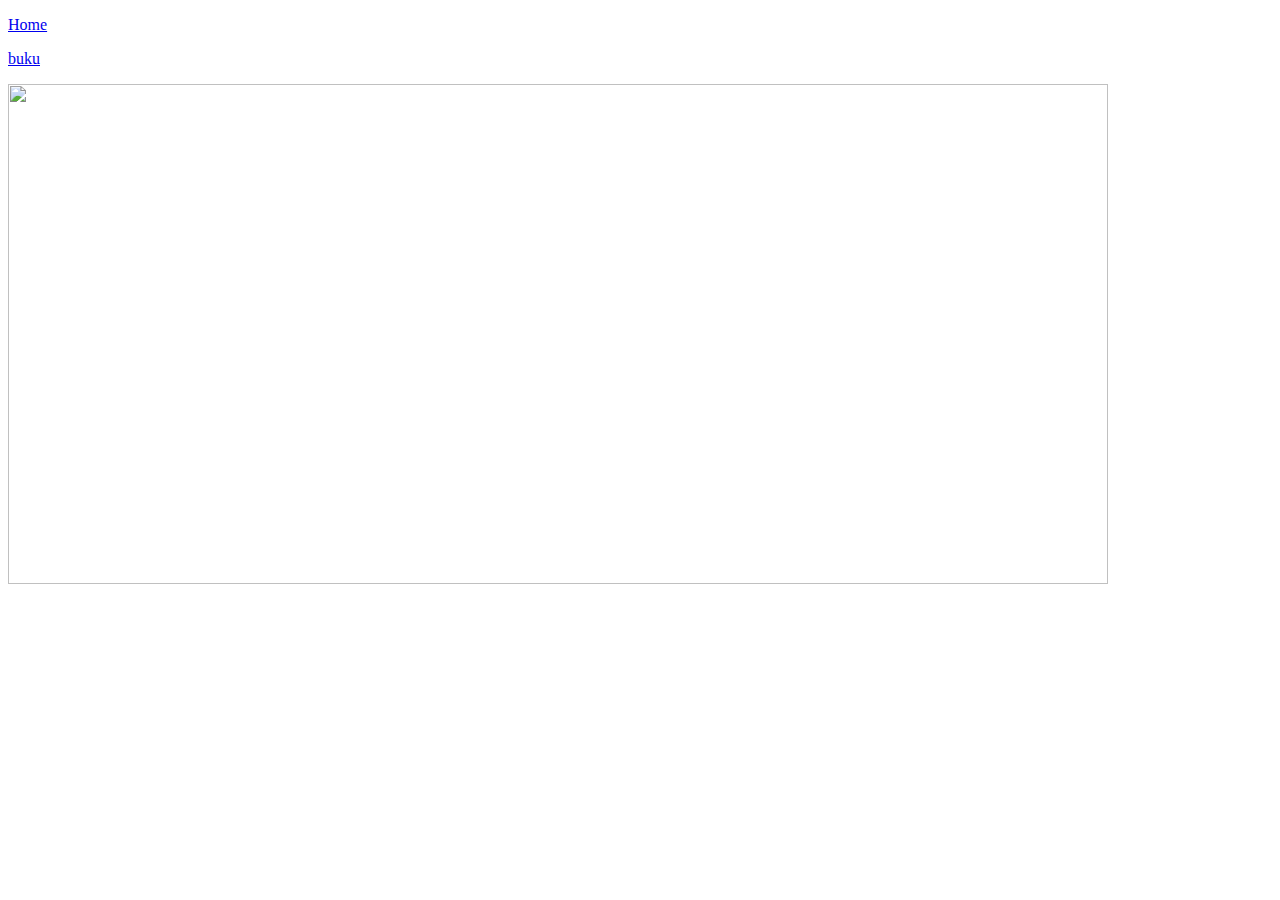
==== commit f8230782: "Add files via upload" ====
--- a/index.html
+++ b/index.html
@@ -1,56 +1,30 @@
-<!DOCTYPE html>
-<html lang="en">
-<head>
-    <meta charset="UTF-8">
-    <meta name="viewport" content="width=device-width, initial-scale=1.0">
-    <title>Library Management</title>
-    <link rel="stylesheet" href="styles.css">
-</head>
-<body>
-    <header>
-        <h1>Library Management System</h1>
-        <nav>
-            <a href="#" id="loginLink">Login</a>
-            <a href="#" id="logoutLink" style="display:none;">Logout</a>
-        </nav>
-    </header>
-
-    <section id="loginSection">
-        <h2>Login</h2>
-        <form id="loginForm">
-            <label for="username">Username:</label>
-            <input type="text" id="username" name="username" required>
-            <label for="password">Password:</label>
-            <input type="password" id="password" name="password" required>
-            <button type="submit">Login</button>
-        </form>
-    </section>
-
-    <section id="bookManagementSection" style="display:none;">
-        <h2>Book Management</h2>
-        <form id="bookForm">
-            <label for="bookTitle">Title:</label>
-            <input type="text" id="bookTitle" name="bookTitle" required>
-            <label for="bookAuthor">Author:</label>
-            <input type="text" id="bookAuthor" name="bookAuthor" required>
-            <button type="button" onclick="addBook()">Add Book</button>
-        </form>
-
-        <h3>Book List</h3>
-        <table id="bookTable">
-            <thead>
-                <tr>
-                    <th>Title</th>
-                    <th>Author</th>
-                    <th>Actions</th>
-                </tr>
-            </thead>
-            <tbody>
-                <!-- Book rows will be added here -->
-            </tbody>
-        </table>
-    </section>
-
-    <script src="script.js"></script>
-</body>
+<!DOCTYPE html>
+<html lang="en">
+<head>
+    <meta charset="UTF-8">
+    <link rel="stylesheet" href="style.css">
+    <meta name="viewport" content="width=device-width, initial-scale=1.0">
+    <title>Document</title>
+</head>
+<body>
+    <div class="navbar">
+        <nav class="home">
+            <a href="index.html" class="navbarA">
+                <p>Home</p>
+            </a>
+        </nav>
+        <nav class="buku">
+            <a href="buku.html" class="N">
+                <p>buku</p>
+            </a>
+        </nav>
+
+
+
+    </div>
+    <div class="content">
+        <img src="WhatsApp Image 2024-07-03 at 13.15.59_68ac850d.jpg" height="500vh" width="1100vh"> 
+    </div>
+    <script src="script.js" type="module"></script>
+</body>
 </html>